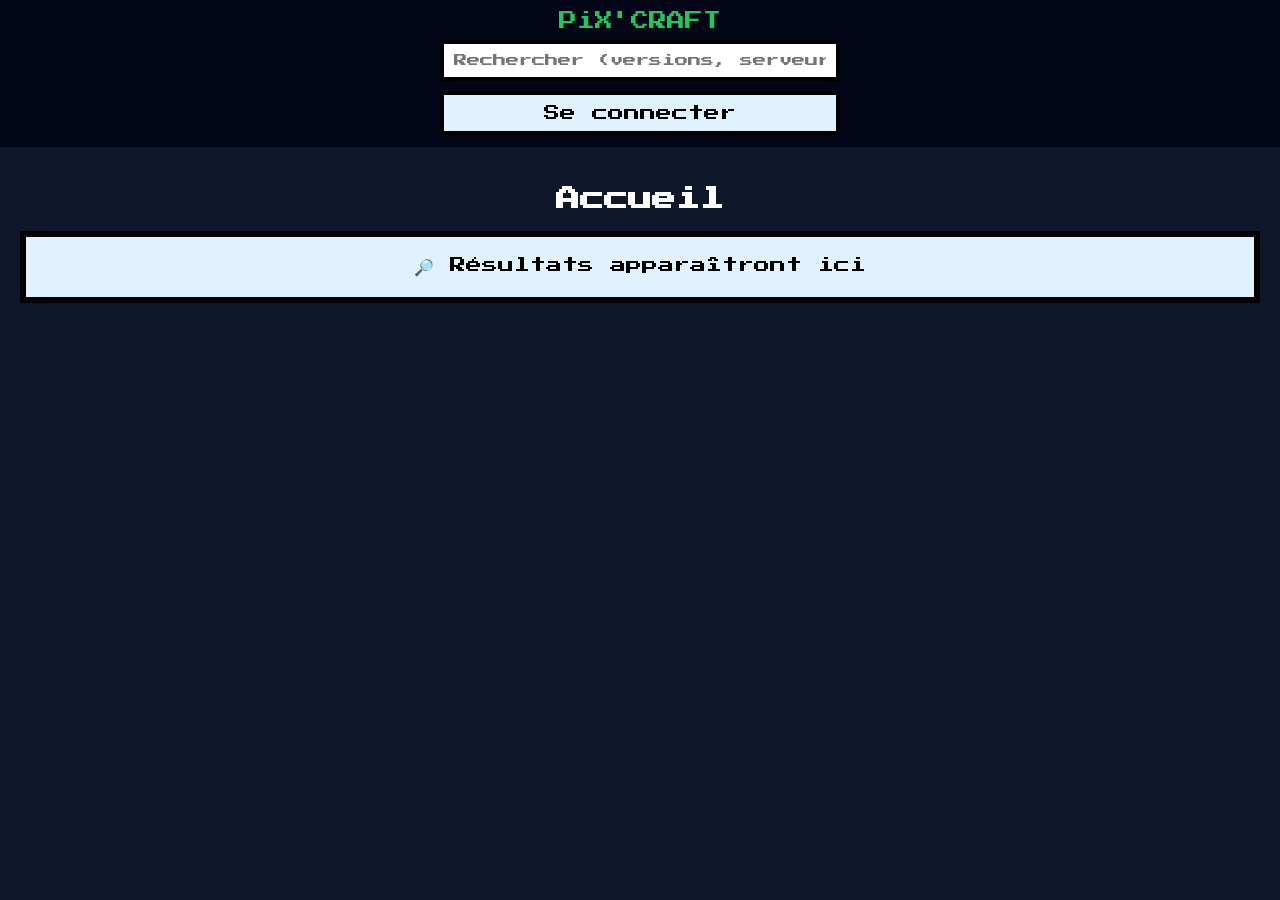
==== index.html @ f45e7926 "Update index.html" ====
<!doctype html>
<html lang="fr">
<head>
<meta charset="utf-8">
<meta name="viewport" content="width=device-width, initial-scale=1">
<title>PiX'CRAFT</title>
<link href="https://fonts.googleapis.com/css2?family=Press+Start+2P&display=swap" rel="stylesheet">
<script src="https://accounts.google.com/gsi/client" async defer></script>

<style>
:root{--bg:#0f172a;--card:#e0f2fe;--accent:#22c55e}
*{box-sizing:border-box}
body{margin:0;font-family:'Press Start 2P', monospace;background:var(--bg);color:white}

header{position:sticky;top:0;background:#020617;padding:12px;display:flex;flex-direction:column;align-items:center;gap:10px}
.logo{color:var(--accent);font-size:18px;cursor:pointer}
.search{width:100%;max-width:400px;padding:10px;border:4px solid black;font-family:inherit}

.account{background:var(--card);color:black;padding:10px;border:4px solid black;cursor:pointer;width:100%;max-width:400px;text-align:center;display:flex;align-items:center;justify-content:center;gap:8px}
.account img{width:28px;height:28px;border-radius:50%}

main{padding:20px;text-align:center}
.card{background:var(--card);color:black;padding:20px;border:6px solid black;margin-top:20px}

.menu{position:fixed;inset:0;background:#ffffff;padding:30px;display:none;flex-direction:column;gap:20px;color:black;align-items:center;justify-content:center;z-index:999}
.menu button{font-family:'Press Start 2P';padding:14px;border:4px solid black;background:#fff;cursor:pointer}
.logout{background:#ef4444;color:black !important}

.modal{position:fixed;inset:0;background:rgba(0,0,0,0.7);display:none;align-items:center;justify-content:center;z-index:1000}
.modal-box{background:white;color:black;padding:20px;border:6px solid black;text-align:center;width:90%;max-width:400px}
.modal-box input, .modal-box select{margin-top:10px;padding:10px;width:100%;border:3px solid black;font-family:inherit}
.modal-box button{margin-top:15px;padding:10px;border:4px solid black;background:#22c55e;cursor:pointer}
</style>
</head>
<body>

<header>
  <div class="logo" onclick="goHome()">PiX'CRAFT</div>
  <input class="search" id="search" placeholder="Rechercher (versions, serveurs, joueurs)..." oninput="search()">
  <div class="account" onclick="accountClick()" id="accountBtn">Se connecter</div>
</header>

<main id="home">
  <h2>Accueil</h2>
  <div class="card" id="results">
    🔎 Résultats apparaîtront ici
  </div>
</main>

<!-- MENU -->
<div class="menu" id="menu">
  <button onclick="changeLanguage()">Changer la langue</button>
  <button class="logout" onclick="logout()">Se déconnecter</button>
  <button onclick="closeMenu()">Fermer</button>
</div>

<!-- FIRST SETUP -->
<div class="modal" id="setupModal">
  <div class="modal-box">
    <div>Choisis ta langue</div>
    <select id="lang">
      <option>Français</option>
      <option>English</option>
    </select>
    <div>Ton pseudo</div>
    <input id="pseudo" placeholder="Pseudo">
    <button onclick="saveSetup()">Valider</button>
  </div>
</div>

<script>
const CLIENT_ID = "667765343545-2mcoq2s9meqraha53rboqa91qlosbtf0.apps.googleusercontent.com";
let userData = null;

const versions = ["1.20","1.19","1.18"];
const servers = ["Hypixel","Mineplex","CubeCraft"];
const users = ["Steve","Alex","Notch"];

function goHome(){document.getElementById('home').scrollIntoView({behavior:'smooth'})}

function accountClick(){
  if(!userData){
    google.accounts.id.initialize({client_id: CLIENT_ID,callback: handleCredentialResponse});
    google.accounts.id.prompt();
  } else openMenu();
}

function handleCredentialResponse(res){
  const data = parseJwt(res.credential);
  localStorage.setItem("user", JSON.stringify(data));
  userData = data;
  showUser(data);

  if(!localStorage.getItem("setup")){
    document.getElementById("setupModal").style.display="flex";
  }
}

function saveSetup(){
  const lang = document.getElementById("lang").value;
  const pseudo = document.getElementById("pseudo").value;
  localStorage.setItem("setup", JSON.stringify({lang,pseudo}));
  document.getElementById("setupModal").style.display="none";
}

function showUser(user){
  const btn=document.getElementById("accountBtn");
  btn.innerHTML="";
  const img=document.createElement("img"); img.src=user.picture;
  const name=document.createElement("span"); name.textContent=user.name;
  btn.appendChild(img); btn.appendChild(name);
}

function openMenu(){document.getElementById("menu").style.display="flex"}
function closeMenu(){document.getElementById("menu").style.display="none"}

function logout(){localStorage.clear();location.reload()}

function changeLanguage(){alert("Langue à modifier (à développer)")}

function search(){
  const q=document.getElementById("search").value.toLowerCase();
  let res="";

  res += "<b>Versions :</b><br>" + versions.filter(v=>v.includes(q)).join(", ") + "<br><br>";
  res += "<b>Serveurs :</b><br>" + servers.filter(s=>s.toLowerCase().includes(q)).join(", ") + "<br><br>";
  res += "<b>Joueurs :</b><br>" + users.filter(u=>u.toLowerCase().includes(q)).join(", ");

  document.getElementById("results").innerHTML = res;
}

function parseJwt(t){
  const b=t.split('.')[1].replace(/-/g,'+').replace(/_/g,'/');
  return JSON.parse(decodeURIComponent(atob(b).split('').map(c=>'%' + ('00'+c.charCodeAt(0).toString(16)).slice(-2)).join('')));
}

window.onload=()=>{
  const saved=localStorage.getItem("user");
  if(saved){userData=JSON.parse(saved);showUser(userData)}
}
</script>

</body>
</html>
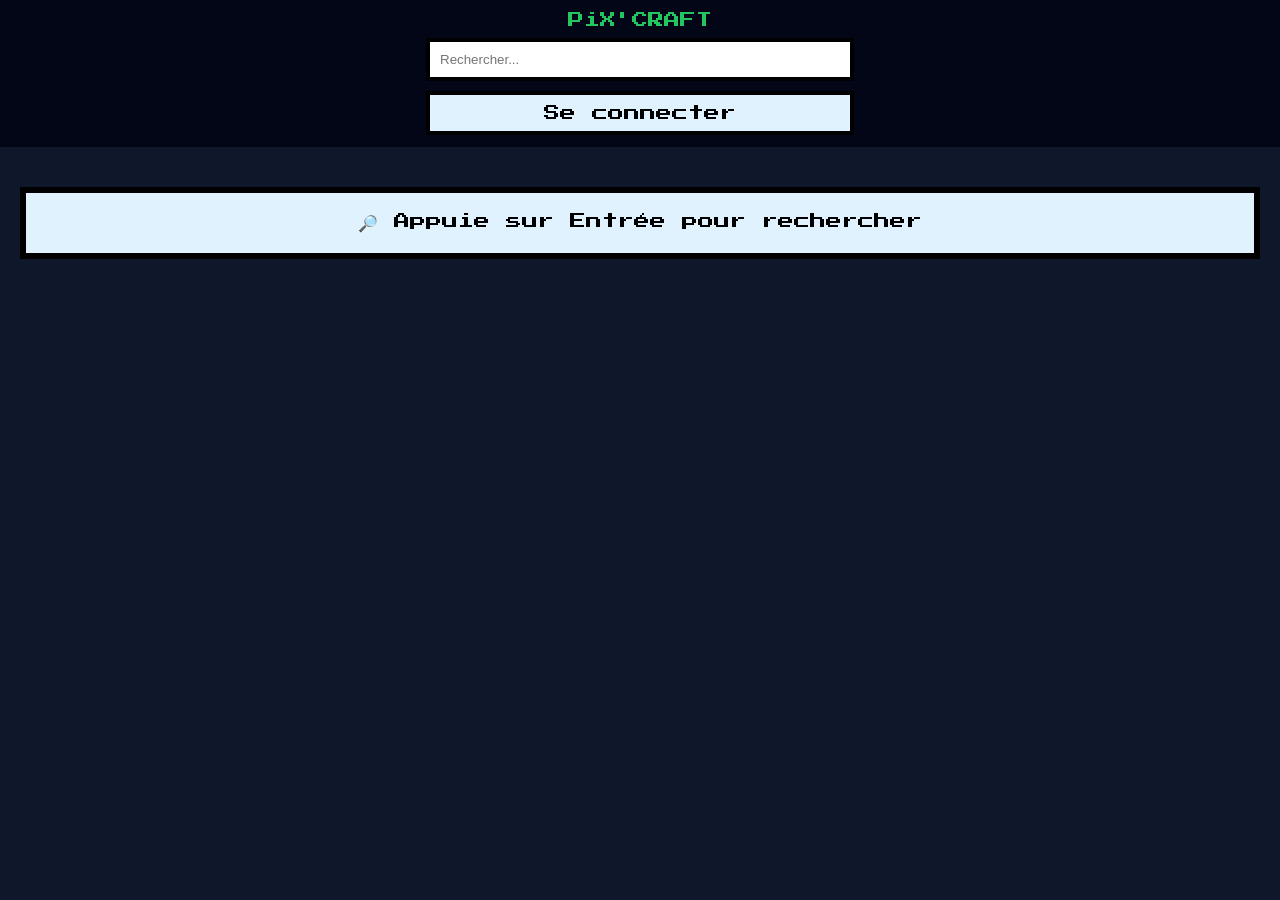
==== commit bf3edd58: "Update index.html" ====
--- a/index.html
+++ b/index.html
@@ -8,125 +8,75 @@
 <script src="https://accounts.google.com/gsi/client" async defer></script>
 
 <style>
-:root{--bg:#0f172a;--card:#e0f2fe;--accent:#22c55e}
-*{box-sizing:border-box}
-body{margin:0;font-family:'Press Start 2P', monospace;background:var(--bg);color:white}
-
-header{position:sticky;top:0;background:#020617;padding:12px;display:flex;flex-direction:column;align-items:center;gap:10px}
-.logo{color:var(--accent);font-size:18px;cursor:pointer}
-.search{width:100%;max-width:400px;padding:10px;border:4px solid black;font-family:inherit}
-
-.account{background:var(--card);color:black;padding:10px;border:4px solid black;cursor:pointer;width:100%;max-width:400px;text-align:center;display:flex;align-items:center;justify-content:center;gap:8px}
-.account img{width:28px;height:28px;border-radius:50%}
-
+body{margin:0;font-family:'Press Start 2P', monospace;background:#0f172a;color:white}
+header{background:#020617;padding:12px;display:flex;flex-direction:column;align-items:center;gap:10px}
+.logo{color:#22c55e;cursor:pointer}
+.search{width:100%;max-width:400px;padding:10px;border:4px solid black}
+.account{background:#e0f2fe;color:black;padding:10px;border:4px solid black;cursor:pointer;width:100%;max-width:400px;text-align:center}
 main{padding:20px;text-align:center}
-.card{background:var(--card);color:black;padding:20px;border:6px solid black;margin-top:20px}
-
-.menu{position:fixed;inset:0;background:#ffffff;padding:30px;display:none;flex-direction:column;gap:20px;color:black;align-items:center;justify-content:center;z-index:999}
-.menu button{font-family:'Press Start 2P';padding:14px;border:4px solid black;background:#fff;cursor:pointer}
-.logout{background:#ef4444;color:black !important}
-
-.modal{position:fixed;inset:0;background:rgba(0,0,0,0.7);display:none;align-items:center;justify-content:center;z-index:1000}
-.modal-box{background:white;color:black;padding:20px;border:6px solid black;text-align:center;width:90%;max-width:400px}
-.modal-box input, .modal-box select{margin-top:10px;padding:10px;width:100%;border:3px solid black;font-family:inherit}
-.modal-box button{margin-top:15px;padding:10px;border:4px solid black;background:#22c55e;cursor:pointer}
+.card{background:#e0f2fe;color:black;padding:20px;border:6px solid black;margin-top:20px}
+.menu{position:fixed;inset:0;background:white;color:black;display:none;flex-direction:column;justify-content:center;align-items:center;gap:20px}
+.logout{background:#ef4444;color:black;border:4px solid black;padding:12px}
+.modal{position:fixed;inset:0;background:rgba(0,0,0,0.7);display:none;align-items:center;justify-content:center}
+.modal-box{background:white;color:black;padding:20px;border:6px solid black;text-align:center}
 </style>
 </head>
 <body>
 
 <header>
-  <div class="logo" onclick="goHome()">PiX'CRAFT</div>
-  <input class="search" id="search" placeholder="Rechercher (versions, serveurs, joueurs)..." oninput="search()">
-  <div class="account" onclick="accountClick()" id="accountBtn">Se connecter</div>
+<div class="logo">PiX'CRAFT</div>
+<input class="search" id="search" placeholder="Rechercher..." onkeydown="if(event.key==='Enter'){search()}">
+<div class="account" onclick="login()" id="accountBtn">Se connecter</div>
 </header>
 
-<main id="home">
-  <h2>Accueil</h2>
-  <div class="card" id="results">
-    🔎 Résultats apparaîtront ici
-  </div>
+<main>
+<div class="card" id="results">🔎 Appuie sur Entrée pour rechercher</div>
 </main>
 
-<!-- MENU -->
 <div class="menu" id="menu">
-  <button onclick="changeLanguage()">Changer la langue</button>
-  <button class="logout" onclick="logout()">Se déconnecter</button>
-  <button onclick="closeMenu()">Fermer</button>
+<button>Changer la langue</button>
+<button class="logout" onclick="logout()">Se déconnecter</button>
+<button onclick="closeMenu()">Fermer</button>
 </div>
 
-<!-- FIRST SETUP -->
 <div class="modal" id="setupModal">
-  <div class="modal-box">
-    <div>Choisis ta langue</div>
-    <select id="lang">
-      <option>Français</option>
-      <option>English</option>
-    </select>
-    <div>Ton pseudo</div>
-    <input id="pseudo" placeholder="Pseudo">
-    <button onclick="saveSetup()">Valider</button>
-  </div>
+<div class="modal-box">
+<div>Choisis ta langue</div>
+<select id="lang"><option>Français</option><option>English</option></select>
+<div>Ton pseudo</div>
+<input id="pseudo">
+<button onclick="saveSetup()">Valider</button>
+</div>
 </div>
 
 <script>
-const CLIENT_ID = "667765343545-2mcoq2s9meqraha53rboqa91qlosbtf0.apps.googleusercontent.com";
-let userData = null;
+const CLIENT_ID="667765343545-2mcoq2s9meqraha53rboqa91qlosbtf0.apps.googleusercontent.com";
+let user=null;
 
-const versions = ["1.20","1.19","1.18"];
-const servers = ["Hypixel","Mineplex","CubeCraft"];
-const users = ["Steve","Alex","Notch"];
-
-function goHome(){document.getElementById('home').scrollIntoView({behavior:'smooth'})}
-
-function accountClick(){
-  if(!userData){
-    google.accounts.id.initialize({client_id: CLIENT_ID,callback: handleCredentialResponse});
-    google.accounts.id.prompt();
-  } else openMenu();
+function login(){
+  google.accounts.id.initialize({client_id:CLIENT_ID,callback:handle});
+  google.accounts.id.prompt();
 }
 
-function handleCredentialResponse(res){
-  const data = parseJwt(res.credential);
-  localStorage.setItem("user", JSON.stringify(data));
-  userData = data;
-  showUser(data);
-
-  if(!localStorage.getItem("setup")){
-    document.getElementById("setupModal").style.display="flex";
+function handle(res){
+  user=parseJwt(res.credential);
+  localStorage.setItem('user',JSON.stringify(user));
+  document.getElementById('accountBtn').innerText=user.name;
+  if(!localStorage.getItem('setup')){
+    document.getElementById('setupModal').style.display='flex';
   }
 }
 
 function saveSetup(){
-  const lang = document.getElementById("lang").value;
-  const pseudo = document.getElementById("pseudo").value;
-  localStorage.setItem("setup", JSON.stringify({lang,pseudo}));
-  document.getElementById("setupModal").style.display="none";
+  localStorage.setItem('setup','ok');
+  document.getElementById('setupModal').style.display='none';
 }
 
-function showUser(user){
-  const btn=document.getElementById("accountBtn");
-  btn.innerHTML="";
-  const img=document.createElement("img"); img.src=user.picture;
-  const name=document.createElement("span"); name.textContent=user.name;
-  btn.appendChild(img); btn.appendChild(name);
-}
-
-function openMenu(){document.getElementById("menu").style.display="flex"}
-function closeMenu(){document.getElementById("menu").style.display="none"}
-
 function logout(){localStorage.clear();location.reload()}
-
-function changeLanguage(){alert("Langue à modifier (à développer)")}
+function closeMenu(){document.getElementById('menu').style.display='none'}
 
 function search(){
-  const q=document.getElementById("search").value.toLowerCase();
-  let res="";
-
-  res += "<b>Versions :</b><br>" + versions.filter(v=>v.includes(q)).join(", ") + "<br><br>";
-  res += "<b>Serveurs :</b><br>" + servers.filter(s=>s.toLowerCase().includes(q)).join(", ") + "<br><br>";
-  res += "<b>Joueurs :</b><br>" + users.filter(u=>u.toLowerCase().includes(q)).join(", ");
-
-  document.getElementById("results").innerHTML = res;
+  document.getElementById('results').innerHTML="❌ Aucun résultat trouvé";
 }
 
 function parseJwt(t){
@@ -135,8 +85,8 @@
 }
 
 window.onload=()=>{
-  const saved=localStorage.getItem("user");
-  if(saved){userData=JSON.parse(saved);showUser(userData)}
+  const u=localStorage.getItem('user');
+  if(u){user=JSON.parse(u);document.getElementById('accountBtn').innerText=user.name}
 }
 </script>
 
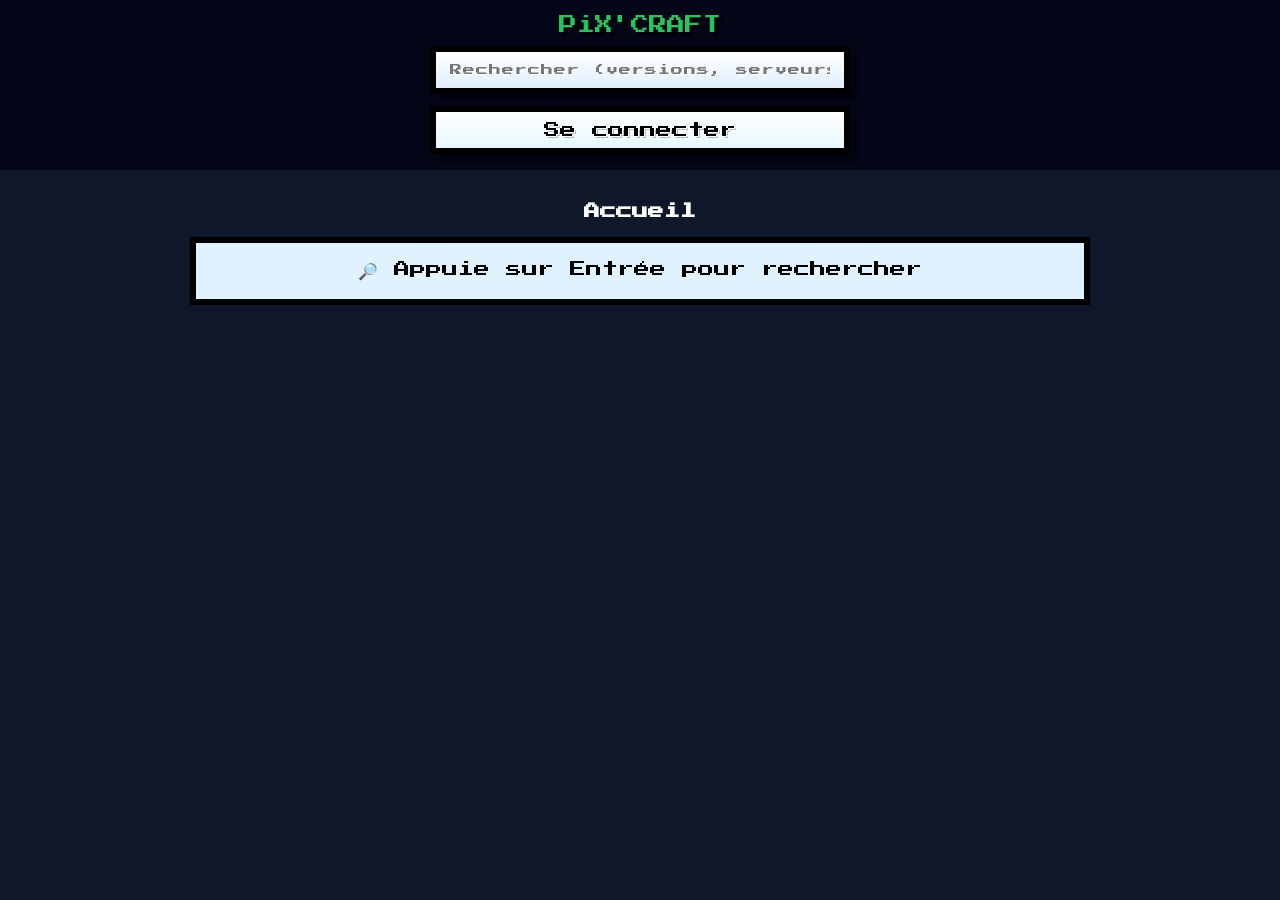
==== commit 9f4210fd: "Update index.html" ====
--- a/index.html
+++ b/index.html
@@ -1,94 +1,395 @@
 <!doctype html>
 <html lang="fr">
 <head>
-<meta charset="utf-8">
-<meta name="viewport" content="width=device-width, initial-scale=1">
+<meta charset="utf-8" />
+<meta name="viewport" content="width=device-width,initial-scale=1" />
 <title>PiX'CRAFT</title>
 <link href="https://fonts.googleapis.com/css2?family=Press+Start+2P&display=swap" rel="stylesheet">
 <script src="https://accounts.google.com/gsi/client" async defer></script>
 
 <style>
-body{margin:0;font-family:'Press Start 2P', monospace;background:#0f172a;color:white}
-header{background:#020617;padding:12px;display:flex;flex-direction:column;align-items:center;gap:10px}
-.logo{color:#22c55e;cursor:pointer}
-.search{width:100%;max-width:400px;padding:10px;border:4px solid black}
-.account{background:#e0f2fe;color:black;padding:10px;border:4px solid black;cursor:pointer;width:100%;max-width:400px;text-align:center}
+:root{
+  --bg: #0f172a;
+  --accent: #22c55e;
+  --card: #e0f2fe;
+  --pixel-border: 6px;
+}
+*{box-sizing:border-box}
+body{
+  margin:0;
+  font-family: 'Press Start 2P', monospace;
+  background: var(--bg);
+  color: white;
+  -webkit-font-smoothing: none;
+  -moz-osx-font-smoothing: grayscale;
+}
+
+/* header */
+header{
+  background:#020617;
+  padding:16px;
+  display:flex;
+  flex-direction:column;
+  align-items:center;
+  gap:12px;
+  position:sticky;
+  top:0;
+  z-index:50;
+}
+
+/* pixel logo */
+.logo{
+  font-family: 'Press Start 2P', monospace;
+  font-size:18px;
+  color:var(--accent);
+  cursor:pointer;
+  user-select:none;
+  /* chunky pixel shadow */
+  text-shadow:
+    2px 2px 0 #000,
+    4px 4px 0 rgba(0,0,0,0.55);
+}
+
+/* search (pixel style) */
+.search{
+  width:100%;
+  max-width:420px;
+  padding:12px 14px;
+  border: var(--pixel-border) solid #000;
+  background: linear-gradient(180deg,#ffffff 0%, #dfefff 100%);
+  outline:none;
+  font-family:'Press Start 2P', monospace;
+  font-size:12px;
+  color:#000;
+  letter-spacing:1px;
+  text-shadow: 1px 1px 0 #fff; /* subtle */
+  box-shadow: 8px 8px 0 rgba(0,0,0,0.35);
+}
+
+/* account button (pixel) */
+.account{
+  width:100%;
+  max-width:420px;
+  display:flex;
+  align-items:center;
+  justify-content:center;
+  gap:10px;
+  padding:10px 12px;
+  border: var(--pixel-border) solid #000;
+  background: linear-gradient(180deg,#fff 0%, #e6f7ff 100%);
+  color:#000;
+  cursor:pointer;
+  box-shadow: 8px 8px 0 rgba(0,0,0,0.35);
+  user-select:none;
+  text-shadow:
+    1px 1px 0 #fff,
+    2px 2px 0 rgba(0,0,0,0.25);
+}
+.account img{width:26px;height:26px;image-rendering:pixelated;border:3px solid #000;border-radius:4px}
+
+/* main */
 main{padding:20px;text-align:center}
-.card{background:#e0f2fe;color:black;padding:20px;border:6px solid black;margin-top:20px}
-.menu{position:fixed;inset:0;background:white;color:black;display:none;flex-direction:column;justify-content:center;align-items:center;gap:20px}
-.logout{background:#ef4444;color:black;border:4px solid black;padding:12px}
-.modal{position:fixed;inset:0;background:rgba(0,0,0,0.7);display:none;align-items:center;justify-content:center}
-.modal-box{background:white;color:black;padding:20px;border:6px solid black;text-align:center}
+.card{background:var(--card);color:black;padding:20px;border:6px solid #000;margin-top:20px}
+
+/* full screen menu */
+.menu{
+  position:fixed;
+  inset:0;
+  background: linear-gradient(180deg,#e6f7ff 0%, #ffffff 100%);
+  display:none;
+  flex-direction:column;
+  align-items:center;
+  justify-content:center;
+  gap:18px;
+  z-index:1000;
+  border-top:6px solid #000;
+}
+.menu .title{font-size:14px;color:#000;margin-bottom:6px}
+.menu button{
+  font-family:'Press Start 2P';
+  padding:14px 20px;
+  border:4px solid #000;
+  background:#fff;
+  cursor:pointer;
+}
+.logout{
+  background:#ef4444;
+  color:black; /* texte noir demandé */
+  border:4px solid #000;
+}
+
+/* login modal (fallback) */
+.modal{
+  position:fixed;
+  inset:0;
+  display:none;
+  align-items:center;
+  justify-content:center;
+  background:rgba(0,0,0,0.7);
+  z-index:1100;
+}
+.modal-box{
+  width:92%;
+  max-width:440px;
+  background:#eaf6ff;
+  border:6px solid #000;
+  padding:18px;
+  text-align:center;
+  color:black;
+}
+.modal-box .hint{font-size:12px;margin-top:10px}
+.modal-box .close{
+  margin-top:12px;padding:10px;border:4px solid #000;background:#fff;cursor:pointer;
+}
+
+/* results */
+#results{background:var(--card);color:black;padding:18px;border:6px solid #000;max-width:900px;margin:18px auto}
+
+/* small screens */
+@media (max-width:420px){
+  .search{max-width:320px}
+  .account{max-width:320px}
+  .account img{width:22px;height:22px}
+}
 </style>
 </head>
 <body>
 
 <header>
-<div class="logo">PiX'CRAFT</div>
-<input class="search" id="search" placeholder="Rechercher..." onkeydown="if(event.key==='Enter'){search()}">
-<div class="account" onclick="login()" id="accountBtn">Se connecter</div>
+  <div class="logo" onclick="goHome()">PiX'CRAFT</div>
+
+  <input id="search" class="search" placeholder="Rechercher (versions, serveurs, joueurs)..."
+         onkeydown="if(event.key==='Enter'){search();}" />
+
+  <div id="accountBtn" class="account" onclick="accountClick()">Se connecter</div>
 </header>
 
 <main>
-<div class="card" id="results">🔎 Appuie sur Entrée pour rechercher</div>
+  <h2 style="font-size:16px">Accueil</h2>
+  <div id="results" class="card">🔎 Appuie sur Entrée pour rechercher</div>
 </main>
 
-<div class="menu" id="menu">
-<button>Changer la langue</button>
-<button class="logout" onclick="logout()">Se déconnecter</button>
-<button onclick="closeMenu()">Fermer</button>
+<!-- Menu plein écran -->
+<div id="menu" class="menu" role="dialog" aria-modal="true" aria-hidden="true">
+  <div class="title" id="menuUser"></div>
+  <button onclick="changeLanguage()">Changer la langue</button>
+  <button class="logout" onclick="logout()">Se déconnecter</button>
+  <button onclick="closeMenu()">Fermer</button>
 </div>
 
-<div class="modal" id="setupModal">
-<div class="modal-box">
-<div>Choisis ta langue</div>
-<select id="lang"><option>Français</option><option>English</option></select>
-<div>Ton pseudo</div>
-<input id="pseudo">
-<button onclick="saveSetup()">Valider</button>
+<!-- Modal fallback pour afficher le bouton Google si prompt échoue -->
+<div id="loginModal" class="modal" aria-hidden="true">
+  <div class="modal-box" role="document">
+    <div style="font-size:13px">Se connecter avec Google</div>
+    <div id="googleBtn" style="margin-top:12px"></div>
+    <div class="hint">Si le bouton n'apparaît pas, vérifie la console ou ton origin.</div>
+    <button class="close" onclick="closeLoginModal()">Fermer</button>
+  </div>
 </div>
-</div>
 
 <script>
-const CLIENT_ID="667765343545-2mcoq2s9meqraha53rboqa91qlosbtf0.apps.googleusercontent.com";
-let user=null;
-
-function login(){
-  google.accounts.id.initialize({client_id:CLIENT_ID,callback:handle});
-  google.accounts.id.prompt();
-}
-
-function handle(res){
-  user=parseJwt(res.credential);
-  localStorage.setItem('user',JSON.stringify(user));
-  document.getElementById('accountBtn').innerText=user.name;
-  if(!localStorage.getItem('setup')){
-    document.getElementById('setupModal').style.display='flex';
-  }
-}
-
-function saveSetup(){
-  localStorage.setItem('setup','ok');
-  document.getElementById('setupModal').style.display='none';
-}
-
-function logout(){localStorage.clear();location.reload()}
-function closeMenu(){document.getElementById('menu').style.display='none'}
-
+/* ---- CONFIG ---- */
+const CLIENT_ID = "667765343545-2mcoq2s9meqraha53rboqa91qlosbtf0.apps.googleusercontent.com"; // remplace si besoin
+
+/* ---- données de recherche (placeholder) ---- */
+const versions = ["1.20","1.19","1.18"];
+const servers  = ["Hypixel","Mineplex","CubeCraft"];
+const players  = ["Steve","Alex","Notch"];
+
+/* ---- état ---- */
+let currentUser = null;
+let googleRendered = false;
+
+/* ---- utilitaires UI ---- */
+function goHome(){ document.querySelector('main').scrollIntoView({behavior:'smooth'}) }
+
+function openMenu(){
+  document.getElementById('menuUser').textContent = currentUser ? (currentUser.name || 'Utilisateur') : '';
+  const m = document.getElementById('menu');
+  m.style.display = 'flex';
+  m.setAttribute('aria-hidden','false');
+}
+function closeMenu(){
+  const m = document.getElementById('menu');
+  m.style.display = 'none';
+  m.setAttribute('aria-hidden','true');
+}
+
+/* ---- login modal ---- */
+function openLoginModal(){
+  document.getElementById('loginModal').style.display = 'flex';
+  document.getElementById('loginModal').setAttribute('aria-hidden','false');
+  // try render button if lib ready
+  tryRenderButton();
+}
+function closeLoginModal(){
+  document.getElementById('loginModal').style.display = 'none';
+  document.getElementById('loginModal').setAttribute('aria-hidden','true');
+}
+
+function tryRenderButton(){
+  const target = document.getElementById('googleBtn');
+  if(!window.google) return;
+  if(googleRendered) return;
+  try{
+    google.accounts.id.renderButton(target, { theme: 'outline', size: 'large', text: 'signin_with' });
+    googleRendered = true;
+  }catch(e){
+    console.error('renderButton failed', e);
+  }
+}
+
+/* ---- Google Identity init + fallback behaviour ---- */
+function initGoogle(){
+  if(!(window.google && google.accounts && google.accounts.id)) return false;
+  try{
+    google.accounts.id.initialize({
+      client_id: CLIENT_ID,
+      callback: handleCredentialResponse,
+      ux_mode: 'popup'
+    });
+    return true;
+  }catch(e){
+    console.error('GSI initialize failed', e);
+    return false;
+  }
+}
+
+/* When user clicks the account button */
+function accountClick(){
+  // if already logged -> open menu
+  if(currentUser){
+    openMenu();
+    return;
+  }
+
+  // ensure library initialized
+  const ready = initGoogle();
+
+  if(ready){
+    // try prompt (One-Tap); callback receives a notification
+    google.accounts.id.prompt((notification) => {
+      // if prompt is not displayed (suppressed) or skipped -> show modal fallback
+      if(notification.isNotDisplayed() || notification.isSkippedMoment()){
+        openLoginModal();
+      }
+      // if prompt displayed, sign-in may happen via handleCredentialResponse
+    });
+    // Also attempt to render button but keep it inside modal only (do not show unless fallback)
+    // We will render lazily if modal opens
+  } else {
+    // library not ready -> show modal with button fallback which will try to render when lib loads
+    openLoginModal();
+  }
+}
+
+function handleCredentialResponse(response){
+  try{
+    const payload = parseJwt(response.credential);
+    currentUser = payload;
+    // save minimal info
+    localStorage.setItem('user', JSON.stringify({name: payload.name, picture: payload.picture, sub: payload.sub}));
+    // update UI
+    showUser(payload);
+    closeLoginModal();
+    openMenu();
+  }catch(e){
+    console.error('credential handling failed', e);
+  }
+}
+
+/* show logged user in account button */
+function showUser(user){
+  const btn = document.getElementById('accountBtn');
+  btn.innerHTML = '';
+  if(user.picture){
+    const img = document.createElement('img');
+    img.src = user.picture;
+    img.alt = 'avatar';
+    img.style.imageRendering = 'pixelated';
+    btn.appendChild(img);
+  }
+  const span = document.createElement('span');
+  span.textContent = user.name || 'Utilisateur';
+  btn.appendChild(span);
+  // clicking opens menu
+  btn.onclick = openMenu;
+}
+
+/* logout */
+function logout(){
+  localStorage.removeItem('user');
+  currentUser = null;
+  // reset account button
+  const btn = document.getElementById('accountBtn');
+  btn.innerText = 'Se connecter';
+  btn.onclick = accountClick;
+  closeMenu();
+}
+
+/* ---- Search (Enter only) ---- */
 function search(){
-  document.getElementById('results').innerHTML="❌ Aucun résultat trouvé";
-}
-
-function parseJwt(t){
-  const b=t.split('.')[1].replace(/-/g,'+').replace(/_/g,'/');
-  return JSON.parse(decodeURIComponent(atob(b).split('').map(c=>'%' + ('00'+c.charCodeAt(0).toString(16)).slice(-2)).join('')));
-}
-
-window.onload=()=>{
-  const u=localStorage.getItem('user');
-  if(u){user=JSON.parse(u);document.getElementById('accountBtn').innerText=user.name}
-}
+  const q = (document.getElementById('search').value || '').trim().toLowerCase();
+  const out = document.getElementById('results');
+
+  // require Enter (already handled by onkeydown). If empty, say Aucun résultat
+  if(!q){
+    out.innerHTML = '❌ Aucun résultat trouvé';
+    return;
+  }
+
+  // filter each list
+  const v = versions.filter(x => x.toLowerCase().includes(q));
+  const s = servers.filter(x => x.toLowerCase().includes(q));
+  const p = players.filter(x => x.toLowerCase().includes(q));
+
+  if(v.length===0 && s.length===0 && p.length===0){
+    out.innerHTML = '❌ Aucun résultat trouvé';
+    return;
+  }
+
+  let html = '<strong>Versions :</strong><br>' + (v.length? v.join(', ') : '—') + '<br><br>';
+  html += '<strong>Serveurs :</strong><br>' + (s.length? s.join(', ') : '—') + '<br><br>';
+  html += '<strong>Joueurs :</strong><br>' + (p.length? p.join(', ') : '—');
+  out.innerHTML = html;
+}
+
+/* ---- tiny jwt parser ---- */
+function parseJwt(token){
+  const base64Url = token.split('.')[1];
+  const base64 = base64Url.replace(/-/g, '+').replace(/_/g, '/');
+  const jsonPayload = decodeURIComponent(atob(base64).split('').map(function(c){
+    return '%' + ('00' + c.charCodeAt(0).toString(16)).slice(-2);
+  }).join(''));
+  return JSON.parse(jsonPayload);
+}
+
+/* ---- on load ---- */
+window.addEventListener('load', ()=>{
+  // restore user if present
+  const saved = localStorage.getItem('user');
+  if(saved){
+    try{
+      const u = JSON.parse(saved);
+      currentUser = u;
+      showUser(u);
+    }catch(e){ console.warn('saved user parse failed', e); }
+  }
+
+  // try initialize google lib when it loads (the lib is async)
+  const t = setInterval(()=>{
+    if(window.google && google.accounts && google.accounts.id){
+      clearInterval(t);
+      initGoogle();
+      // if modal open, render button inside it
+      if(document.getElementById('loginModal').style.display === 'flex'){
+        tryRenderButton();
+      }
+    }
+  },200);
+  // stop trying after 10s
+  setTimeout(()=>clearInterval(t),10000);
+});
 </script>
-
 </body>
 </html>
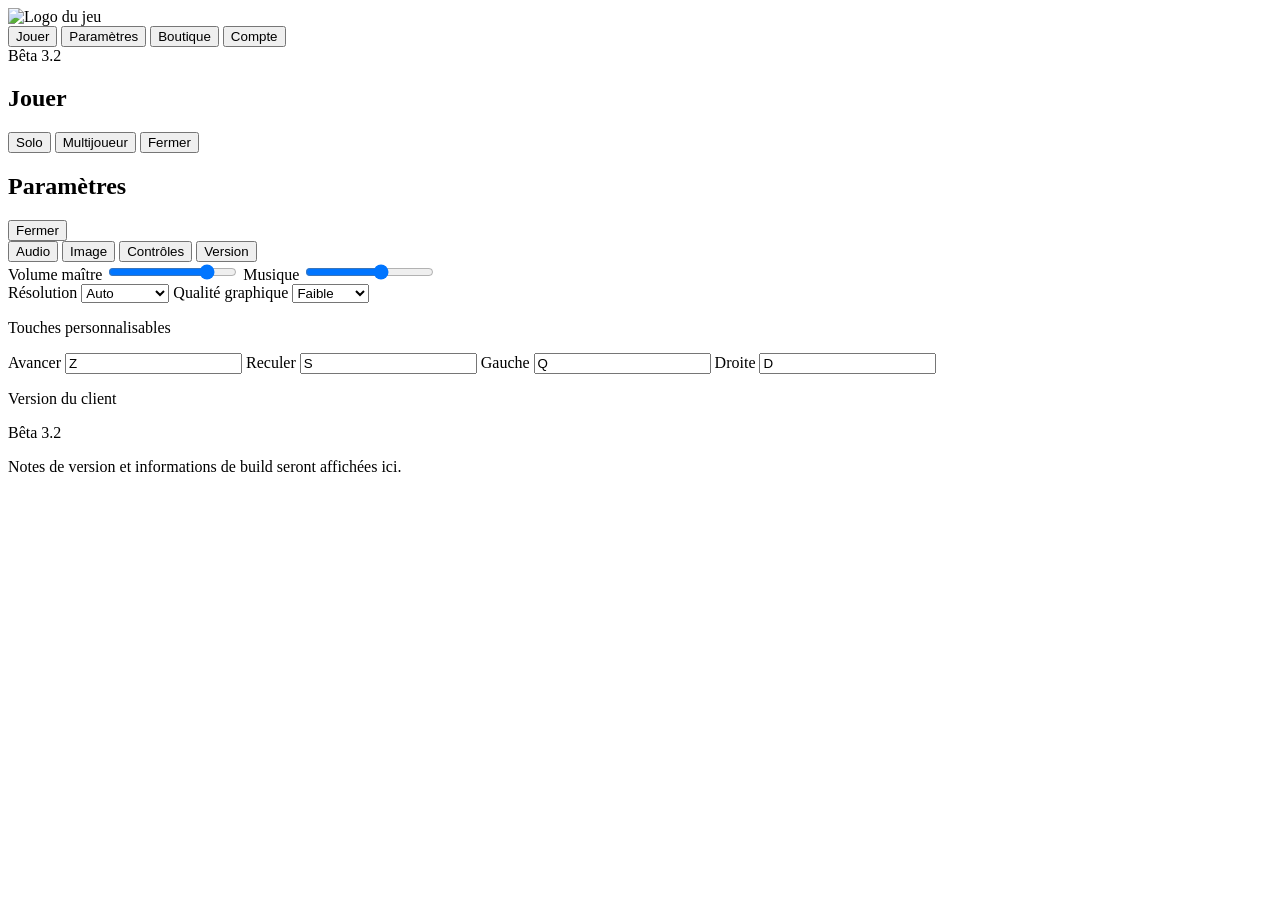
==== commit 016d291a: "Update index.html" ====
--- a/index.html
+++ b/index.html
@@ -1,395 +1,86 @@
 <!doctype html>
 <html lang="fr">
 <head>
-<meta charset="utf-8" />
-<meta name="viewport" content="width=device-width,initial-scale=1" />
-<title>PiX'CRAFT</title>
-<link href="https://fonts.googleapis.com/css2?family=Press+Start+2P&display=swap" rel="stylesheet">
-<script src="https://accounts.google.com/gsi/client" async defer></script>
-
-<style>
-:root{
-  --bg: #0f172a;
-  --accent: #22c55e;
-  --card: #e0f2fe;
-  --pixel-border: 6px;
-}
-*{box-sizing:border-box}
-body{
-  margin:0;
-  font-family: 'Press Start 2P', monospace;
-  background: var(--bg);
-  color: white;
-  -webkit-font-smoothing: none;
-  -moz-osx-font-smoothing: grayscale;
-}
-
-/* header */
-header{
-  background:#020617;
-  padding:16px;
-  display:flex;
-  flex-direction:column;
-  align-items:center;
-  gap:12px;
-  position:sticky;
-  top:0;
-  z-index:50;
-}
-
-/* pixel logo */
-.logo{
-  font-family: 'Press Start 2P', monospace;
-  font-size:18px;
-  color:var(--accent);
-  cursor:pointer;
-  user-select:none;
-  /* chunky pixel shadow */
-  text-shadow:
-    2px 2px 0 #000,
-    4px 4px 0 rgba(0,0,0,0.55);
-}
-
-/* search (pixel style) */
-.search{
-  width:100%;
-  max-width:420px;
-  padding:12px 14px;
-  border: var(--pixel-border) solid #000;
-  background: linear-gradient(180deg,#ffffff 0%, #dfefff 100%);
-  outline:none;
-  font-family:'Press Start 2P', monospace;
-  font-size:12px;
-  color:#000;
-  letter-spacing:1px;
-  text-shadow: 1px 1px 0 #fff; /* subtle */
-  box-shadow: 8px 8px 0 rgba(0,0,0,0.35);
-}
-
-/* account button (pixel) */
-.account{
-  width:100%;
-  max-width:420px;
-  display:flex;
-  align-items:center;
-  justify-content:center;
-  gap:10px;
-  padding:10px 12px;
-  border: var(--pixel-border) solid #000;
-  background: linear-gradient(180deg,#fff 0%, #e6f7ff 100%);
-  color:#000;
-  cursor:pointer;
-  box-shadow: 8px 8px 0 rgba(0,0,0,0.35);
-  user-select:none;
-  text-shadow:
-    1px 1px 0 #fff,
-    2px 2px 0 rgba(0,0,0,0.25);
-}
-.account img{width:26px;height:26px;image-rendering:pixelated;border:3px solid #000;border-radius:4px}
-
-/* main */
-main{padding:20px;text-align:center}
-.card{background:var(--card);color:black;padding:20px;border:6px solid #000;margin-top:20px}
-
-/* full screen menu */
-.menu{
-  position:fixed;
-  inset:0;
-  background: linear-gradient(180deg,#e6f7ff 0%, #ffffff 100%);
-  display:none;
-  flex-direction:column;
-  align-items:center;
-  justify-content:center;
-  gap:18px;
-  z-index:1000;
-  border-top:6px solid #000;
-}
-.menu .title{font-size:14px;color:#000;margin-bottom:6px}
-.menu button{
-  font-family:'Press Start 2P';
-  padding:14px 20px;
-  border:4px solid #000;
-  background:#fff;
-  cursor:pointer;
-}
-.logout{
-  background:#ef4444;
-  color:black; /* texte noir demandé */
-  border:4px solid #000;
-}
-
-/* login modal (fallback) */
-.modal{
-  position:fixed;
-  inset:0;
-  display:none;
-  align-items:center;
-  justify-content:center;
-  background:rgba(0,0,0,0.7);
-  z-index:1100;
-}
-.modal-box{
-  width:92%;
-  max-width:440px;
-  background:#eaf6ff;
-  border:6px solid #000;
-  padding:18px;
-  text-align:center;
-  color:black;
-}
-.modal-box .hint{font-size:12px;margin-top:10px}
-.modal-box .close{
-  margin-top:12px;padding:10px;border:4px solid #000;background:#fff;cursor:pointer;
-}
-
-/* results */
-#results{background:var(--card);color:black;padding:18px;border:6px solid #000;max-width:900px;margin:18px auto}
-
-/* small screens */
-@media (max-width:420px){
-  .search{max-width:320px}
-  .account{max-width:320px}
-  .account img{width:22px;height:22px}
-}
-</style>
+  <meta charset="utf-8" />
+  <meta name="viewport" content="width=device-width,initial-scale=1" />
+  <title>BlockCraft Prototype</title>
+  <link rel="icon" href="/img/favicon.ico" />
+  <link rel="stylesheet" href="styles.css" />
 </head>
 <body>
+  <div id="start-screen" class="start-screen">
+    <header class="header">
+      <img src="/img/logo.png" alt="Logo du jeu" class="logo" />
+    </header>
 
-<header>
-  <div class="logo" onclick="goHome()">PiX'CRAFT</div>
+    <main class="main">
+      <div class="menu">
+        <button id="play-btn" class="btn primary">Jouer</button>
+        <button id="settings-btn" class="btn">Paramètres</button>
+        <button id="shop-btn" class="btn">Boutique</button>
+        <button id="account-btn" class="btn">Compte</button>
+      </div>
+      <div class="version">Bêta 3.2</div>
+    </main>
 
-  <input id="search" class="search" placeholder="Rechercher (versions, serveurs, joueurs)..."
-         onkeydown="if(event.key==='Enter'){search();}" />
+    <div id="tips" class="tips" aria-live="polite"></div>
+  </div>
 
-  <div id="accountBtn" class="account" onclick="accountClick()">Se connecter</div>
-</header>
+  <!-- Play popup (hidden by default) -->
+  <div id="play-popup" class="popup-overlay" aria-hidden="true">
+    <div class="popup play-popup" role="dialog" aria-modal="true" aria-label="Choix de jeu">
+      <h2>Jouer</h2>
+      <div class="popup-actions">
+        <button id="solo-btn" class="btn">Solo</button>
+        <button id="multi-btn" class="btn">Multijoueur</button>
+        <button id="close-play-btn" class="btn">Fermer</button>
+      </div>
+    </div>
+  </div>
 
-<main>
-  <h2 style="font-size:16px">Accueil</h2>
-  <div id="results" class="card">🔎 Appuie sur Entrée pour rechercher</div>
-</main>
+  <!-- Settings full screen popup -->
+  <div id="settings-popup" class="settings-overlay" aria-hidden="true">
+    <div class="settings-panel" role="dialog" aria-modal="true" aria-label="Paramètres">
+      <header class="settings-header">
+        <h2>Paramètres</h2>
+        <button id="close-settings" class="btn small">Fermer</button>
+      </header>
 
-<!-- Menu plein écran -->
-<div id="menu" class="menu" role="dialog" aria-modal="true" aria-hidden="true">
-  <div class="title" id="menuUser"></div>
-  <button onclick="changeLanguage()">Changer la langue</button>
-  <button class="logout" onclick="logout()">Se déconnecter</button>
-  <button onclick="closeMenu()">Fermer</button>
-</div>
+      <nav class="settings-tabs" role="tablist">
+        <button class="tab active" data-tab="audio">Audio</button>
+        <button class="tab" data-tab="video">Image</button>
+        <button class="tab" data-tab="controls">Contrôles</button>
+        <button class="tab" data-tab="version">Version</button>
+      </nav>
 
-<!-- Modal fallback pour afficher le bouton Google si prompt échoue -->
-<div id="loginModal" class="modal" aria-hidden="true">
-  <div class="modal-box" role="document">
-    <div style="font-size:13px">Se connecter avec Google</div>
-    <div id="googleBtn" style="margin-top:12px"></div>
-    <div class="hint">Si le bouton n'apparaît pas, vérifie la console ou ton origin.</div>
-    <button class="close" onclick="closeLoginModal()">Fermer</button>
+      <section class="settings-content">
+        <div class="tab-panel" id="audio">
+          <label>Volume maître <input type="range" min="0" max="100" value="80" /></label>
+          <label>Musique <input type="range" min="0" max="100" value="60" /></label>
+        </div>
+
+        <div class="tab-panel hidden" id="video">
+          <label>Résolution <select><option>Auto</option><option>1280x720</option><option>1920x1080</option></select></label>
+          <label>Qualité graphique <select><option>Faible</option><option>Moyenne</option><option>Élevée</option></select></label>
+        </div>
+
+        <div class="tab-panel hidden" id="controls">
+          <p>Touches personnalisables</p>
+          <label>Avancer <input value="Z" /></label>
+          <label>Reculer <input value="S" /></label>
+          <label>Gauche <input value="Q" /></label>
+          <label>Droite <input value="D" /></label>
+        </div>
+
+        <div class="tab-panel hidden" id="version">
+          <p>Version du client</p>
+          <p class="muted">Bêta 3.2</p>
+          <p>Notes de version et informations de build seront affichées ici.</p>
+        </div>
+      </section>
+    </div>
   </div>
-</div>
 
-<script>
-/* ---- CONFIG ---- */
-const CLIENT_ID = "667765343545-2mcoq2s9meqraha53rboqa91qlosbtf0.apps.googleusercontent.com"; // remplace si besoin
-
-/* ---- données de recherche (placeholder) ---- */
-const versions = ["1.20","1.19","1.18"];
-const servers  = ["Hypixel","Mineplex","CubeCraft"];
-const players  = ["Steve","Alex","Notch"];
-
-/* ---- état ---- */
-let currentUser = null;
-let googleRendered = false;
-
-/* ---- utilitaires UI ---- */
-function goHome(){ document.querySelector('main').scrollIntoView({behavior:'smooth'}) }
-
-function openMenu(){
-  document.getElementById('menuUser').textContent = currentUser ? (currentUser.name || 'Utilisateur') : '';
-  const m = document.getElementById('menu');
-  m.style.display = 'flex';
-  m.setAttribute('aria-hidden','false');
-}
-function closeMenu(){
-  const m = document.getElementById('menu');
-  m.style.display = 'none';
-  m.setAttribute('aria-hidden','true');
-}
-
-/* ---- login modal ---- */
-function openLoginModal(){
-  document.getElementById('loginModal').style.display = 'flex';
-  document.getElementById('loginModal').setAttribute('aria-hidden','false');
-  // try render button if lib ready
-  tryRenderButton();
-}
-function closeLoginModal(){
-  document.getElementById('loginModal').style.display = 'none';
-  document.getElementById('loginModal').setAttribute('aria-hidden','true');
-}
-
-function tryRenderButton(){
-  const target = document.getElementById('googleBtn');
-  if(!window.google) return;
-  if(googleRendered) return;
-  try{
-    google.accounts.id.renderButton(target, { theme: 'outline', size: 'large', text: 'signin_with' });
-    googleRendered = true;
-  }catch(e){
-    console.error('renderButton failed', e);
-  }
-}
-
-/* ---- Google Identity init + fallback behaviour ---- */
-function initGoogle(){
-  if(!(window.google && google.accounts && google.accounts.id)) return false;
-  try{
-    google.accounts.id.initialize({
-      client_id: CLIENT_ID,
-      callback: handleCredentialResponse,
-      ux_mode: 'popup'
-    });
-    return true;
-  }catch(e){
-    console.error('GSI initialize failed', e);
-    return false;
-  }
-}
-
-/* When user clicks the account button */
-function accountClick(){
-  // if already logged -> open menu
-  if(currentUser){
-    openMenu();
-    return;
-  }
-
-  // ensure library initialized
-  const ready = initGoogle();
-
-  if(ready){
-    // try prompt (One-Tap); callback receives a notification
-    google.accounts.id.prompt((notification) => {
-      // if prompt is not displayed (suppressed) or skipped -> show modal fallback
-      if(notification.isNotDisplayed() || notification.isSkippedMoment()){
-        openLoginModal();
-      }
-      // if prompt displayed, sign-in may happen via handleCredentialResponse
-    });
-    // Also attempt to render button but keep it inside modal only (do not show unless fallback)
-    // We will render lazily if modal opens
-  } else {
-    // library not ready -> show modal with button fallback which will try to render when lib loads
-    openLoginModal();
-  }
-}
-
-function handleCredentialResponse(response){
-  try{
-    const payload = parseJwt(response.credential);
-    currentUser = payload;
-    // save minimal info
-    localStorage.setItem('user', JSON.stringify({name: payload.name, picture: payload.picture, sub: payload.sub}));
-    // update UI
-    showUser(payload);
-    closeLoginModal();
-    openMenu();
-  }catch(e){
-    console.error('credential handling failed', e);
-  }
-}
-
-/* show logged user in account button */
-function showUser(user){
-  const btn = document.getElementById('accountBtn');
-  btn.innerHTML = '';
-  if(user.picture){
-    const img = document.createElement('img');
-    img.src = user.picture;
-    img.alt = 'avatar';
-    img.style.imageRendering = 'pixelated';
-    btn.appendChild(img);
-  }
-  const span = document.createElement('span');
-  span.textContent = user.name || 'Utilisateur';
-  btn.appendChild(span);
-  // clicking opens menu
-  btn.onclick = openMenu;
-}
-
-/* logout */
-function logout(){
-  localStorage.removeItem('user');
-  currentUser = null;
-  // reset account button
-  const btn = document.getElementById('accountBtn');
-  btn.innerText = 'Se connecter';
-  btn.onclick = accountClick;
-  closeMenu();
-}
-
-/* ---- Search (Enter only) ---- */
-function search(){
-  const q = (document.getElementById('search').value || '').trim().toLowerCase();
-  const out = document.getElementById('results');
-
-  // require Enter (already handled by onkeydown). If empty, say Aucun résultat
-  if(!q){
-    out.innerHTML = '❌ Aucun résultat trouvé';
-    return;
-  }
-
-  // filter each list
-  const v = versions.filter(x => x.toLowerCase().includes(q));
-  const s = servers.filter(x => x.toLowerCase().includes(q));
-  const p = players.filter(x => x.toLowerCase().includes(q));
-
-  if(v.length===0 && s.length===0 && p.length===0){
-    out.innerHTML = '❌ Aucun résultat trouvé';
-    return;
-  }
-
-  let html = '<strong>Versions :</strong><br>' + (v.length? v.join(', ') : '—') + '<br><br>';
-  html += '<strong>Serveurs :</strong><br>' + (s.length? s.join(', ') : '—') + '<br><br>';
-  html += '<strong>Joueurs :</strong><br>' + (p.length? p.join(', ') : '—');
-  out.innerHTML = html;
-}
-
-/* ---- tiny jwt parser ---- */
-function parseJwt(token){
-  const base64Url = token.split('.')[1];
-  const base64 = base64Url.replace(/-/g, '+').replace(/_/g, '/');
-  const jsonPayload = decodeURIComponent(atob(base64).split('').map(function(c){
-    return '%' + ('00' + c.charCodeAt(0).toString(16)).slice(-2);
-  }).join(''));
-  return JSON.parse(jsonPayload);
-}
-
-/* ---- on load ---- */
-window.addEventListener('load', ()=>{
-  // restore user if present
-  const saved = localStorage.getItem('user');
-  if(saved){
-    try{
-      const u = JSON.parse(saved);
-      currentUser = u;
-      showUser(u);
-    }catch(e){ console.warn('saved user parse failed', e); }
-  }
-
-  // try initialize google lib when it loads (the lib is async)
-  const t = setInterval(()=>{
-    if(window.google && google.accounts && google.accounts.id){
-      clearInterval(t);
-      initGoogle();
-      // if modal open, render button inside it
-      if(document.getElementById('loginModal').style.display === 'flex'){
-        tryRenderButton();
-      }
-    }
-  },200);
-  // stop trying after 10s
-  setTimeout(()=>clearInterval(t),10000);
-});
-</script>
+  <script src="script.js"></script>
 </body>
-</html>+</html>
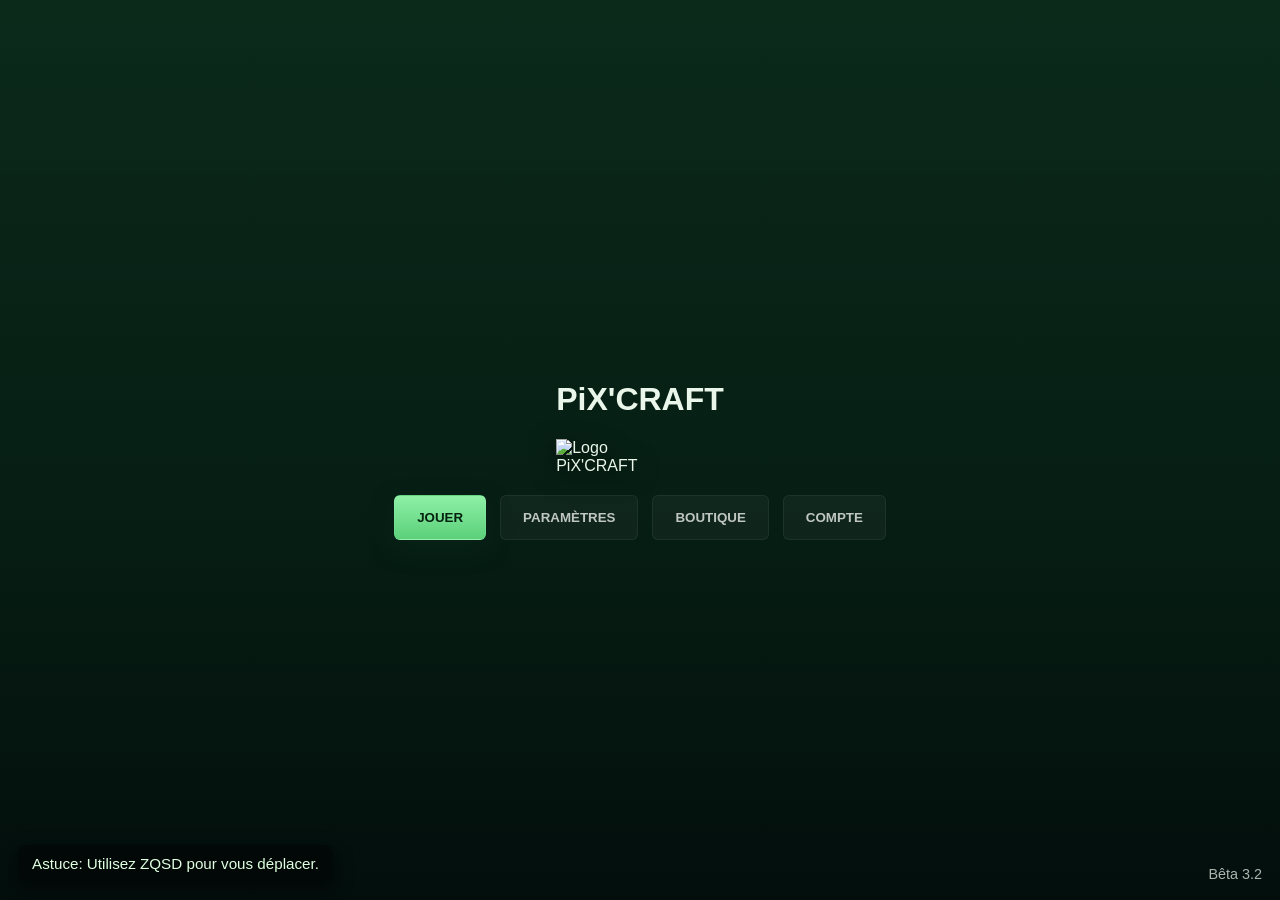
==== commit 6f5f91b4: "Update title and improve accessibility in index.html" ====
--- a/index.html
+++ b/index.html
@@ -3,22 +3,25 @@
 <head>
   <meta charset="utf-8" />
   <meta name="viewport" content="width=device-width,initial-scale=1" />
-  <title>BlockCraft Prototype</title>
+  <title>PiX'CRAFT — Prototype</title>
   <link rel="icon" href="/img/favicon.ico" />
   <link rel="stylesheet" href="styles.css" />
 </head>
 <body>
-  <div id="start-screen" class="start-screen">
+  <div id="start-screen" class="start-screen" role="main">
     <header class="header">
-      <img src="/img/logo.png" alt="Logo du jeu" class="logo" />
+      <div class="title-row">
+        <h1 class="game-title">PiX'CRAFT</h1>
+      </div>
+      <img src="/img/logo.png" alt="Logo PiX'CRAFT" class="logo" />
     </header>
 
     <main class="main">
-      <div class="menu">
-        <button id="play-btn" class="btn primary">Jouer</button>
-        <button id="settings-btn" class="btn">Paramètres</button>
-        <button id="shop-btn" class="btn">Boutique</button>
-        <button id="account-btn" class="btn">Compte</button>
+      <div class="menu" aria-label="Menu principal">
+        <button id="play-btn" class="btn primary" aria-haspopup="dialog" aria-controls="play-popup">JOUER</button>
+        <button id="settings-btn" class="btn" aria-haspopup="dialog" aria-controls="settings-popup">PARAMÈTRES</button>
+        <button id="shop-btn" class="btn">BOUTIQUE</button>
+        <button id="account-btn" class="btn">COMPTE</button>
       </div>
       <div class="version">Bêta 3.2</div>
     </main>
@@ -26,14 +29,14 @@
     <div id="tips" class="tips" aria-live="polite"></div>
   </div>
 
-  <!-- Play popup (hidden by default) -->
+  <!-- Play popup overlay (animated blocky morph from button) -->
   <div id="play-popup" class="popup-overlay" aria-hidden="true">
     <div class="popup play-popup" role="dialog" aria-modal="true" aria-label="Choix de jeu">
-      <h2>Jouer</h2>
+      <h2 class="popup-title">JOUER</h2>
       <div class="popup-actions">
-        <button id="solo-btn" class="btn">Solo</button>
-        <button id="multi-btn" class="btn">Multijoueur</button>
-        <button id="close-play-btn" class="btn">Fermer</button>
+        <button id="solo-btn" class="btn blocky">SOLO</button>
+        <button id="multi-btn" class="btn blocky">MULTIJOUEUR</button>
+        <button id="close-play-btn" class="btn blocky">FERMER</button>
       </div>
     </div>
   </div>
@@ -42,29 +45,29 @@
   <div id="settings-popup" class="settings-overlay" aria-hidden="true">
     <div class="settings-panel" role="dialog" aria-modal="true" aria-label="Paramètres">
       <header class="settings-header">
-        <h2>Paramètres</h2>
-        <button id="close-settings" class="btn small">Fermer</button>
+        <h2>PARAMÈTRES</h2>
+        <button id="close-settings" class="btn small blocky">FERMER</button>
       </header>
 
-      <nav class="settings-tabs" role="tablist">
-        <button class="tab active" data-tab="audio">Audio</button>
-        <button class="tab" data-tab="video">Image</button>
-        <button class="tab" data-tab="controls">Contrôles</button>
-        <button class="tab" data-tab="version">Version</button>
+      <nav class="settings-tabs" role="tablist" aria-label="Onglets paramètres">
+        <button class="tab active blocky" data-tab="audio" role="tab" aria-selected="true">Audio</button>
+        <button class="tab blocky" data-tab="video" role="tab">Image</button>
+        <button class="tab blocky" data-tab="controls" role="tab">Contrôles</button>
+        <button class="tab blocky" data-tab="version" role="tab">Version</button>
       </nav>
 
       <section class="settings-content">
-        <div class="tab-panel" id="audio">
+        <div class="tab-panel" id="audio" role="tabpanel">
           <label>Volume maître <input type="range" min="0" max="100" value="80" /></label>
           <label>Musique <input type="range" min="0" max="100" value="60" /></label>
         </div>
 
-        <div class="tab-panel hidden" id="video">
+        <div class="tab-panel hidden" id="video" role="tabpanel">
           <label>Résolution <select><option>Auto</option><option>1280x720</option><option>1920x1080</option></select></label>
           <label>Qualité graphique <select><option>Faible</option><option>Moyenne</option><option>Élevée</option></select></label>
         </div>
 
-        <div class="tab-panel hidden" id="controls">
+        <div class="tab-panel hidden" id="controls" role="tabpanel">
           <p>Touches personnalisables</p>
           <label>Avancer <input value="Z" /></label>
           <label>Reculer <input value="S" /></label>
@@ -72,7 +75,7 @@
           <label>Droite <input value="D" /></label>
         </div>
 
-        <div class="tab-panel hidden" id="version">
+        <div class="tab-panel hidden" id="version" role="tabpanel">
           <p>Version du client</p>
           <p class="muted">Bêta 3.2</p>
           <p>Notes de version et informations de build seront affichées ici.</p>
--- a/styles.css
+++ b/styles.css
@@ -0,0 +1,162 @@
+:root{
+  --bg:#0b2a1a;
+  --panel:#111;
+  --accent:#7bd389;
+  --muted:#bfc7c0;
+  --glass: rgba(255,255,255,0.04);
+  --font: "Segoe UI", Roboto, Arial, sans-serif;
+}
+
+*{box-sizing:border-box}
+html,body{height:100%}
+body{
+  margin:0;
+  font-family:var(--font);
+  background: linear-gradient(180deg,#0b2a1a 0%, #072116 60%, #04120f 100%);
+  color:#eaf6ea;
+  display:flex;
+  align-items:center;
+  justify-content:center;
+  overflow:hidden;
+}
+
+/* Start screen */
+.start-screen{
+  width:100%;
+  height:100%;
+  display:flex;
+  flex-direction:column;
+  align-items:center;
+  justify-content:center;
+  gap:20px;
+  padding:40px;
+  background-image: linear-gradient(transparent 0, rgba(0,0,0,0.2) 100%);
+}
+
+/* Logo */
+.logo{
+  width:420px;
+  max-width:70%;
+  image-rendering:pixelated;
+  filter: drop-shadow(0 6px 12px rgba(0,0,0,0.6));
+}
+
+/* Menu */
+.menu{
+  display:flex;
+  gap:14px;
+  flex-wrap:wrap;
+  justify-content:center;
+}
+.btn{
+  background:var(--glass);
+  border:1px solid rgba(255,255,255,0.06);
+  color:var(--muted);
+  padding:14px 22px;
+  border-radius:6px;
+  cursor:pointer;
+  font-weight:600;
+  transition:transform .18s ease, background .18s ease, color .18s ease;
+}
+.btn:hover{transform:translateY(-4px)}
+.btn.primary{
+  background:linear-gradient(180deg,#8ef0a6,#5bd07a);
+  color:#04220f;
+  box-shadow:0 8px 24px rgba(11,42,26,0.45);
+}
+
+/* small button */
+.btn.small{padding:8px 12px;font-size:0.9rem}
+
+/* Version label */
+.version{
+  position:fixed;
+  bottom:18px;
+  right:18px;
+  color:var(--muted);
+  font-size:0.9rem;
+  opacity:0.9;
+}
+
+/* Tips */
+.tips{
+  position:fixed;
+  left:18px;
+  bottom:18px;
+  background:rgba(0,0,0,0.45);
+  padding:10px 14px;
+  border-radius:8px;
+  color:#dfffe0;
+  font-size:0.95rem;
+  min-width:220px;
+  max-width:40%;
+  box-shadow:0 6px 18px rgba(0,0,0,0.6);
+}
+
+/* Popups */
+.popup-overlay{
+  position:fixed;
+  inset:0;
+  display:flex;
+  align-items:center;
+  justify-content:center;
+  background:rgba(0,0,0,0.45);
+  opacity:0;
+  pointer-events:none;
+  transition:opacity .25s ease;
+}
+.popup-overlay.show{
+  opacity:1;
+  pointer-events:auto;
+}
+.popup{
+  background:linear-gradient(180deg,#0f1b14,#07100b);
+  border-radius:12px;
+  padding:22px;
+  min-width:320px;
+  color:var(--muted);
+  box-shadow:0 12px 40px rgba(0,0,0,0.7);
+  transform:translateY(8px);
+}
+
+/* Play popup actions */
+.popup-actions{display:flex;gap:12px;justify-content:center;margin-top:12px}
+
+/* Settings full screen */
+.settings-overlay{
+  position:fixed;
+  inset:0;
+  background:linear-gradient(180deg, rgba(0,0,0,0.6), rgba(0,0,0,0.8));
+  display:none;
+  align-items:center;
+  justify-content:center;
+  z-index:40;
+}
+.settings-overlay.show{display:flex}
+.settings-panel{
+  width:92%;
+  height:92%;
+  background:linear-gradient(180deg,#0b1f14,#04100a);
+  border-radius:10px;
+  padding:18px;
+  display:flex;
+  flex-direction:column;
+  color:var(--muted);
+  overflow:auto;
+}
+
+/* Tabs */
+.settings-tabs{display:flex;gap:8px;margin:12px 0}
+.tab{background:transparent;border:1px solid rgba(255,255,255,0.04);padding:8px 12px;border-radius:6px;cursor:pointer}
+.tab.active{background:var(--accent);color:#04220f;border-color:transparent}
+
+/* Tab panels */
+.tab-panel{padding:12px 0}
+.hidden{display:none}
+
+/* Responsive */
+@media (max-width:720px){
+  .logo{width:280px}
+  .popup{min-width:260px}
+  .tips{max-width:70%}
+}
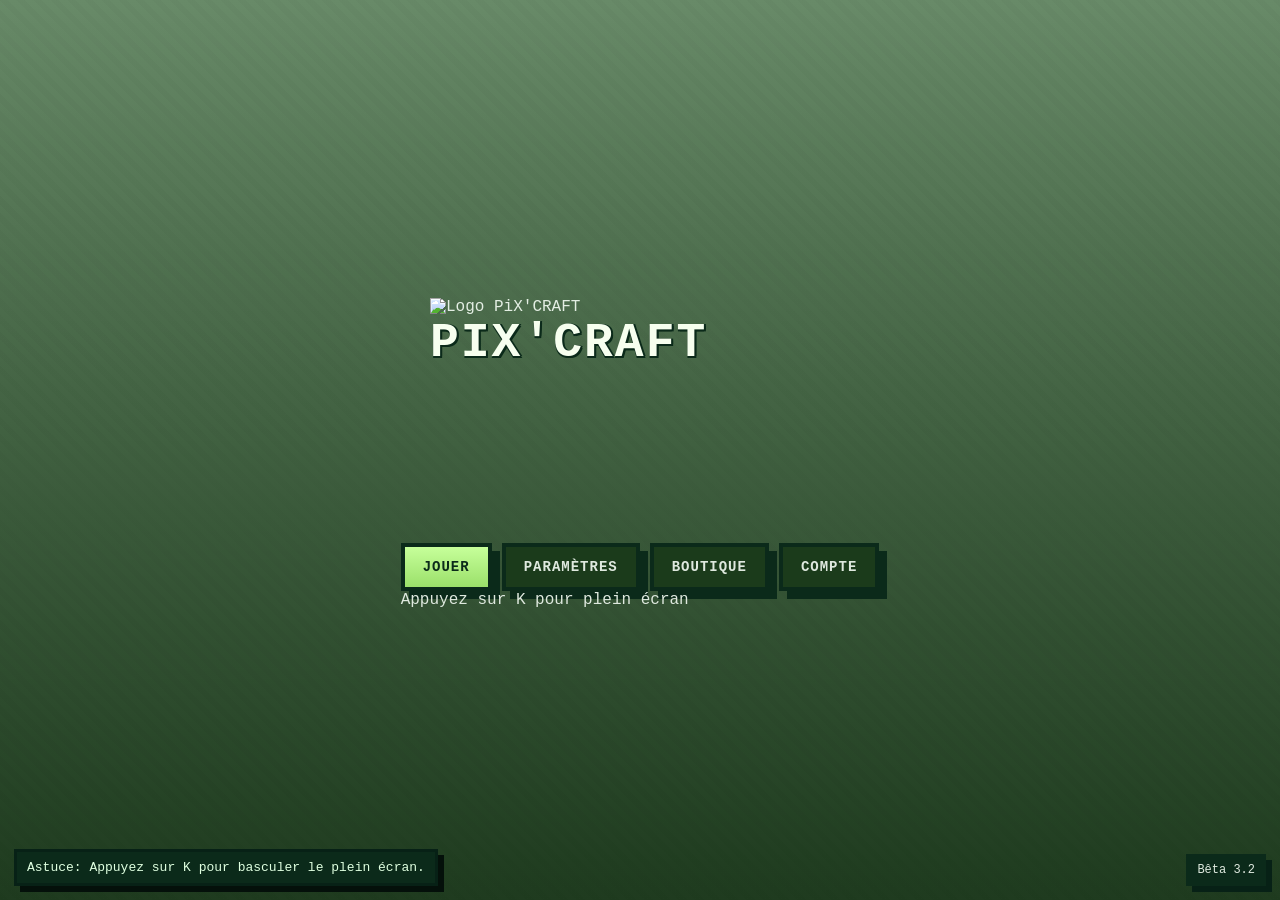
==== commit 6fec60b7: "Update index.html" ====
--- a/index.html
+++ b/index.html
@@ -3,33 +3,46 @@
 <head>
   <meta charset="utf-8" />
   <meta name="viewport" content="width=device-width,initial-scale=1" />
-  <title>PiX'CRAFT — Prototype</title>
+  <title>PiX'CRAFT</title>
   <link rel="icon" href="/img/favicon.ico" />
   <link rel="stylesheet" href="styles.css" />
+  <!-- Three.js CDN -->
+  <script src="https://cdn.jsdelivr.net/npm/three@0.154.0/build/three.min.js"></script>
+  <script src="https://cdn.jsdelivr.net/npm/three@0.154.0/examples/js/controls/OrbitControls.js"></script>
 </head>
 <body>
   <div id="start-screen" class="start-screen" role="main">
     <header class="header">
-      <div class="title-row">
-        <h1 class="game-title">PiX'CRAFT</h1>
-      </div>
       <img src="/img/logo.png" alt="Logo PiX'CRAFT" class="logo" />
+      <h1 class="game-title">PiX'CRAFT</h1>
     </header>
 
     <main class="main">
-      <div class="menu" aria-label="Menu principal">
-        <button id="play-btn" class="btn primary" aria-haspopup="dialog" aria-controls="play-popup">JOUER</button>
-        <button id="settings-btn" class="btn" aria-haspopup="dialog" aria-controls="settings-popup">PARAMÈTRES</button>
-        <button id="shop-btn" class="btn">BOUTIQUE</button>
-        <button id="account-btn" class="btn">COMPTE</button>
+      <div class="left-panel">
+        <div id="game-canvas-wrap" class="canvas-wrap" aria-hidden="true">
+          <canvas id="game-canvas"></canvas>
+        </div>
       </div>
-      <div class="version">Bêta 3.2</div>
+
+      <div class="right-panel">
+        <div class="menu" aria-label="Menu principal">
+          <button id="play-btn" class="btn primary" aria-haspopup="dialog" aria-controls="play-popup">JOUER</button>
+          <button id="settings-btn" class="btn" aria-haspopup="dialog" aria-controls="settings-popup">PARAMÈTRES</button>
+          <button id="shop-btn" class="btn">BOUTIQUE</button>
+          <button id="account-btn" class="btn">COMPTE</button>
+        </div>
+
+        <div class="meta">
+          <div class="version">Bêta 3.2</div>
+          <div class="hint">Appuyez sur K pour plein écran</div>
+        </div>
+      </div>
     </main>
 
     <div id="tips" class="tips" aria-live="polite"></div>
   </div>
 
-  <!-- Play popup overlay (animated blocky morph from button) -->
+  <!-- Play popup overlay -->
   <div id="play-popup" class="popup-overlay" aria-hidden="true">
     <div class="popup play-popup" role="dialog" aria-modal="true" aria-label="Choix de jeu">
       <h2 class="popup-title">JOUER</h2>
@@ -58,27 +71,28 @@
 
       <section class="settings-content">
         <div class="tab-panel" id="audio" role="tabpanel">
-          <label>Volume maître <input type="range" min="0" max="100" value="80" /></label>
-          <label>Musique <input type="range" min="0" max="100" value="60" /></label>
+          <label>Volume maître <input id="master-volume" type="range" min="0" max="100" value="80" /></label>
+          <label>Musique <input id="music-volume" type="range" min="0" max="100" value="60" /></label>
         </div>
 
         <div class="tab-panel hidden" id="video" role="tabpanel">
-          <label>Résolution <select><option>Auto</option><option>1280x720</option><option>1920x1080</option></select></label>
-          <label>Qualité graphique <select><option>Faible</option><option>Moyenne</option><option>Élevée</option></select></label>
+          <label>Résolution <select id="resolution"><option>Auto</option><option>1280x720</option><option>1920x1080</option></select></label>
+          <label>Qualité graphique <select id="gfx-quality"><option>Faible</option><option>Moyenne</option><option>Élevée</option></select></label>
+          <label><input id="pixelated" type="checkbox" checked /> Rendu pixelisé</label>
         </div>
 
         <div class="tab-panel hidden" id="controls" role="tabpanel">
           <p>Touches personnalisables</p>
-          <label>Avancer <input value="Z" /></label>
-          <label>Reculer <input value="S" /></label>
-          <label>Gauche <input value="Q" /></label>
-          <label>Droite <input value="D" /></label>
+          <label>Avancer <input id="key-forward" value="Z" /></label>
+          <label>Reculer <input id="key-back" value="S" /></label>
+          <label>Gauche <input id="key-left" value="Q" /></label>
+          <label>Droite <input id="key-right" value="D" /></label>
         </div>
 
         <div class="tab-panel hidden" id="version" role="tabpanel">
           <p>Version du client</p>
           <p class="muted">Bêta 3.2</p>
-          <p>Notes de version et informations de build seront affichées ici.</p>
+          <p>Build: prototype-local</p>
         </div>
       </section>
     </div>
--- a/styles.css
+++ b/styles.css
@@ -1,26 +1,32 @@
 :root{
-  --bg:#0b2a1a;
-  --panel:#111;
-  --accent:#7bd389;
-  --muted:#bfc7c0;
-  --glass: rgba(255,255,255,0.04);
-  --font: "Segoe UI", Roboto, Arial, sans-serif;
-}
-
+  --bg1:#7aa27a;
+  --bg2:#2f5b2f;
+  --panel:#0b2a1a;
+  --accent:#c6ff9a;
+  --muted:#dfe9df;
+  --font: "Courier New", Courier, monospace;
+}
+
+/* Reset */
 *{box-sizing:border-box}
 html,body{height:100%}
 body{
   margin:0;
   font-family:var(--font);
-  background: linear-gradient(180deg,#0b2a1a 0%, #072116 60%, #04120f 100%);
-  color:#eaf6ea;
+  background:
+    linear-gradient(180deg, rgba(0,0,0,0.15), rgba(0,0,0,0.35)),
+    repeating-linear-gradient(45deg, rgba(0,0,0,0.02) 0 6px, transparent 6px 12px),
+    linear-gradient(180deg,#7aa27a 0%, #2f5b2f 100%);
+  color:var(--muted);
   display:flex;
   align-items:center;
   justify-content:center;
   overflow:hidden;
-}
-
-/* Start screen */
+  -webkit-font-smoothing: none;
+  image-rendering: pixelated;
+}
+
+/* Start screen layout */
 .start-screen{
   width:100%;
   height:100%;
@@ -28,101 +34,140 @@
   flex-direction:column;
   align-items:center;
   justify-content:center;
-  gap:20px;
-  padding:40px;
-  background-image: linear-gradient(transparent 0, rgba(0,0,0,0.2) 100%);
-}
-
-/* Logo */
+  gap:18px;
+  padding:28px;
+}
+
+/* Title and logo */
+.title-row{display:flex;align-items:center;gap:12px}
+.game-title{
+  font-size:48px;
+  margin:0;
+  letter-spacing:2px;
+  text-transform:uppercase;
+  color:#f7ffef;
+  text-shadow:
+    2px 0 0 #0b2a1a,
+    0 2px 0 #0b2a1a,
+    2px 2px 0 #0b2a1a;
+  image-rendering:pixelated;
+  font-weight:700;
+}
 .logo{
   width:420px;
-  max-width:70%;
+  max-width:60%;
   image-rendering:pixelated;
-  filter: drop-shadow(0 6px 12px rgba(0,0,0,0.6));
-}
-
-/* Menu */
+  display:block;
+  margin-top:6px;
+  filter:contrast(1.05) saturate(1.05);
+}
+
+/* Menu: blocky buttons */
 .menu{
   display:flex;
-  gap:14px;
+  gap:10px;
   flex-wrap:wrap;
   justify-content:center;
 }
 .btn{
-  background:var(--glass);
-  border:1px solid rgba(255,255,255,0.06);
-  color:var(--muted);
-  padding:14px 22px;
-  border-radius:6px;
+  background:#1b3b1b;
+  border:4px solid #0b2a1a;
+  color:var(--muted);
+  padding:12px 18px;
   cursor:pointer;
-  font-weight:600;
-  transition:transform .18s ease, background .18s ease, color .18s ease;
-}
-.btn:hover{transform:translateY(-4px)}
+  font-weight:700;
+  text-transform:uppercase;
+  letter-spacing:1px;
+  box-shadow: 8px 8px 0 #0b2a1a;
+  transition:transform 120ms steps(1), box-shadow 120ms steps(1);
+  border-radius:0; /* no rounded corners */
+  font-family:var(--font);
+  font-size:14px;
+}
+.btn:hover{
+  transform:translateY(-6px);
+  box-shadow: 12px 12px 0 #0b2a1a;
+}
 .btn.primary{
-  background:linear-gradient(180deg,#8ef0a6,#5bd07a);
-  color:#04220f;
-  box-shadow:0 8px 24px rgba(11,42,26,0.45);
-}
+  background:linear-gradient(180deg,#c6ff9a,#9be06a);
+  color:#0b2a1a;
+  border:4px solid #0b2a1a;
+  box-shadow: 8px 8px 0 #0b2a1a;
+}
+
+/* blocky variant for popup buttons */
+.btn.blocky{ padding:10px 14px; font-size:13px; }
 
 /* small button */
-.btn.small{padding:8px 12px;font-size:0.9rem}
+.btn.small{padding:6px 10px;font-size:12px}
 
 /* Version label */
 .version{
   position:fixed;
-  bottom:18px;
-  right:18px;
-  color:var(--muted);
-  font-size:0.9rem;
-  opacity:0.9;
-}
-
-/* Tips */
+  bottom:14px;
+  right:14px;
+  color:var(--muted);
+  font-size:12px;
+  background:#0b2a1a;
+  padding:6px 8px;
+  border:3px solid #0b2a1a;
+  box-shadow:6px 6px 0 #072116;
+  border-radius:0;
+}
+
+/* Tips: pixel box bottom-left */
 .tips{
   position:fixed;
-  left:18px;
-  bottom:18px;
-  background:rgba(0,0,0,0.45);
-  padding:10px 14px;
-  border-radius:8px;
+  left:14px;
+  bottom:14px;
+  background:#0b2a1a;
+  padding:8px 10px;
   color:#dfffe0;
-  font-size:0.95rem;
-  min-width:220px;
-  max-width:40%;
-  box-shadow:0 6px 18px rgba(0,0,0,0.6);
-}
-
-/* Popups */
+  font-size:13px;
+  min-width:200px;
+  border:3px solid #072116;
+  box-shadow:6px 6px 0 #04100a;
+  border-radius:0;
+  opacity:0;
+  transition:opacity .2s linear;
+  font-family:var(--font);
+}
+
+/* Popups: square, blocky overlay */
 .popup-overlay{
   position:fixed;
   inset:0;
   display:flex;
   align-items:center;
   justify-content:center;
-  background:rgba(0,0,0,0.45);
+  background:rgba(0,0,0,0.6);
   opacity:0;
   pointer-events:none;
-  transition:opacity .25s ease;
+  transition:opacity .18s linear;
+  z-index:30;
 }
 .popup-overlay.show{
   opacity:1;
   pointer-events:auto;
 }
 .popup{
-  background:linear-gradient(180deg,#0f1b14,#07100b);
-  border-radius:12px;
-  padding:22px;
-  min-width:320px;
-  color:var(--muted);
-  box-shadow:0 12px 40px rgba(0,0,0,0.7);
-  transform:translateY(8px);
-}
-
-/* Play popup actions */
-.popup-actions{display:flex;gap:12px;justify-content:center;margin-top:12px}
-
-/* Settings full screen */
+  background:#0b2a1a;
+  border:6px solid #072116;
+  padding:18px;
+  min-width:360px;
+  color:var(--muted);
+  box-shadow:12px 12px 0 #04100a;
+  transform:translateY(0);
+  border-radius:0;
+}
+.popup-title{
+  margin:0 0 8px 0;
+  font-size:20px;
+  text-transform:uppercase;
+  letter-spacing:1px;
+}
+
+/* Settings full screen: cover entire viewport, blocky */
 .settings-overlay{
   position:fixed;
   inset:0;
@@ -134,29 +179,49 @@
 }
 .settings-overlay.show{display:flex}
 .settings-panel{
-  width:92%;
-  height:92%;
-  background:linear-gradient(180deg,#0b1f14,#04100a);
-  border-radius:10px;
-  padding:18px;
+  width:96%;
+  height:96%;
+  background:#0b2a1a;
+  border:6px solid #072116;
+  padding:16px;
   display:flex;
   flex-direction:column;
   color:var(--muted);
   overflow:auto;
+  box-shadow:12px 12px 0 #04100a;
+  border-radius:0;
 }
 
 /* Tabs */
 .settings-tabs{display:flex;gap:8px;margin:12px 0}
-.tab{background:transparent;border:1px solid rgba(255,255,255,0.04);padding:8px 12px;border-radius:6px;cursor:pointer}
-.tab.active{background:var(--accent);color:#04220f;border-color:transparent}
-
-/* Tab panels */
-.tab-panel{padding:12px 0}
+.tab{background:#1b3b1b;border:4px solid #0b2a1a;padding:8px 12px;border-radius:0;cursor:pointer;font-weight:700}
+.tab.active{background:#c6ff9a;color:#0b2a1a;border-color:#0b2a1a}
+
+/* Hidden panels */
 .hidden{display:none}
+
+/* Morph clone used for blocky animation */
+.morph-clone{
+  position:fixed;
+  z-index:50;
+  background:linear-gradient(180deg,#c6ff9a,#9be06a);
+  color:#0b2a1a;
+  display:flex;
+  align-items:center;
+  justify-content:center;
+  font-weight:700;
+  box-shadow:12px 12px 0 #04100a;
+  transition:all 320ms steps(3);
+  will-change:left,top,width,height,transform,opacity;
+  border:4px solid #0b2a1a;
+  border-radius:0;
+  font-family:var(--font);
+}
 
 /* Responsive */
 @media (max-width:720px){
-  .logo{width:280px}
+  .logo{width:260px}
+  .game-title{font-size:28px}
   .popup{min-width:260px}
-  .tips{max-width:70%}
-}
+  .tips{min-width:160px}
+}
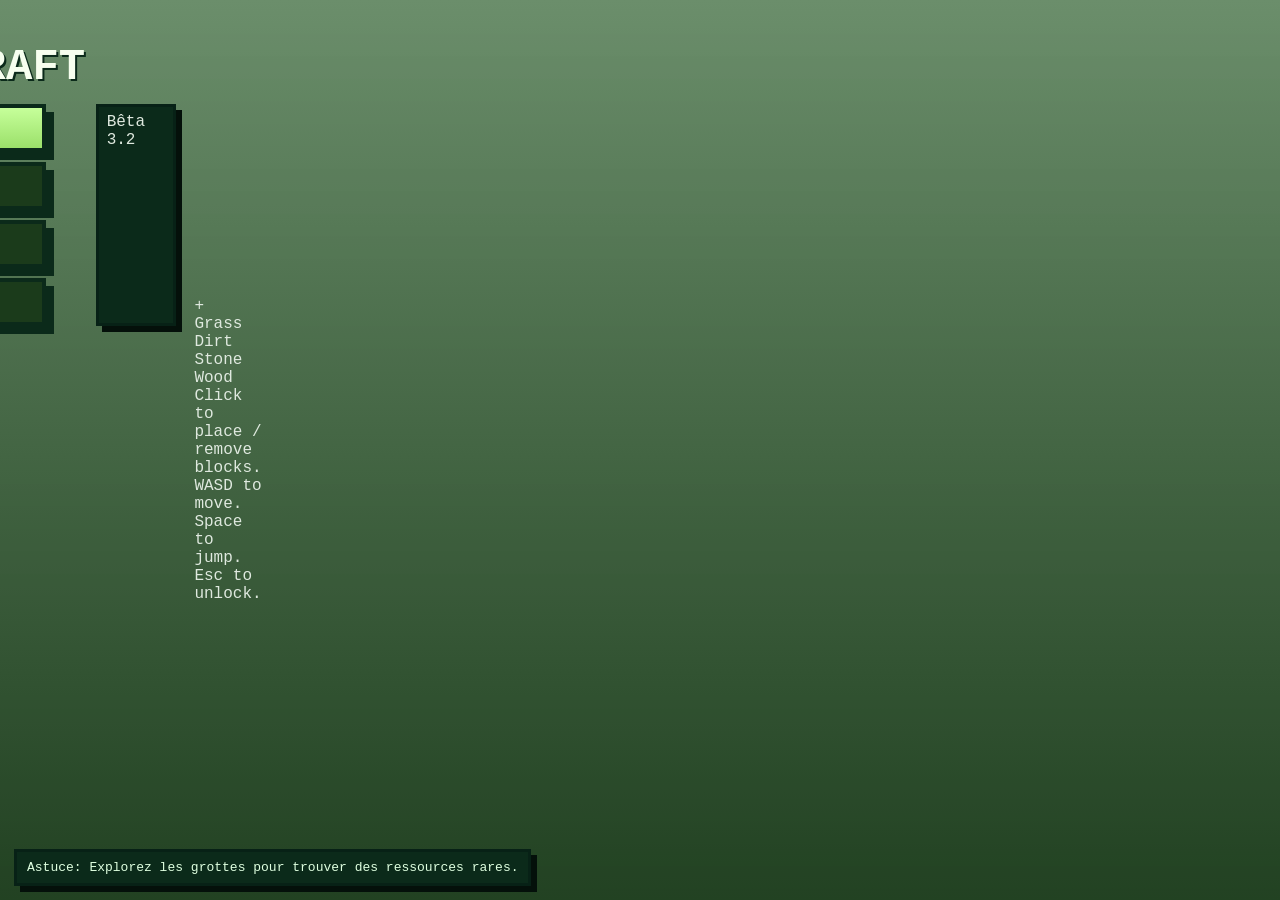
==== commit 63bf45d2: "Update index.html" ====
--- a/index.html
+++ b/index.html
@@ -6,9 +6,9 @@
   <title>PiX'CRAFT</title>
   <link rel="icon" href="/img/favicon.ico" />
   <link rel="stylesheet" href="styles.css" />
-  <!-- Three.js CDN -->
+  <!-- Three.js + PointerLockControls -->
   <script src="https://cdn.jsdelivr.net/npm/three@0.154.0/build/three.min.js"></script>
-  <script src="https://cdn.jsdelivr.net/npm/three@0.154.0/examples/js/controls/OrbitControls.js"></script>
+  <script src="https://cdn.jsdelivr.net/npm/three@0.154.0/examples/js/controls/PointerLockControls.js"></script>
 </head>
 <body>
   <div id="start-screen" class="start-screen" role="main">
@@ -18,34 +18,22 @@
     </header>
 
     <main class="main">
-      <div class="left-panel">
-        <div id="game-canvas-wrap" class="canvas-wrap" aria-hidden="true">
-          <canvas id="game-canvas"></canvas>
-        </div>
+      <div class="menu" aria-label="Menu principal">
+        <button id="play-btn" class="btn primary">JOUER</button>
+        <button id="settings-btn" class="btn">PARAMÈTRES</button>
+        <button id="shop-btn" class="btn">BOUTIQUE</button>
+        <button id="account-btn" class="btn">COMPTE</button>
       </div>
-
-      <div class="right-panel">
-        <div class="menu" aria-label="Menu principal">
-          <button id="play-btn" class="btn primary" aria-haspopup="dialog" aria-controls="play-popup">JOUER</button>
-          <button id="settings-btn" class="btn" aria-haspopup="dialog" aria-controls="settings-popup">PARAMÈTRES</button>
-          <button id="shop-btn" class="btn">BOUTIQUE</button>
-          <button id="account-btn" class="btn">COMPTE</button>
-        </div>
-
-        <div class="meta">
-          <div class="version">Bêta 3.2</div>
-          <div class="hint">Appuyez sur K pour plein écran</div>
-        </div>
-      </div>
+      <div class="version">Bêta 3.2</div>
     </main>
 
     <div id="tips" class="tips" aria-live="polite"></div>
   </div>
 
-  <!-- Play popup overlay -->
+  <!-- Play popup -->
   <div id="play-popup" class="popup-overlay" aria-hidden="true">
-    <div class="popup play-popup" role="dialog" aria-modal="true" aria-label="Choix de jeu">
-      <h2 class="popup-title">JOUER</h2>
+    <div class="popup play-popup" role="dialog" aria-modal="true">
+      <h2>JOUER</h2>
       <div class="popup-actions">
         <button id="solo-btn" class="btn blocky">SOLO</button>
         <button id="multi-btn" class="btn blocky">MULTIJOUEUR</button>
@@ -54,50 +42,63 @@
     </div>
   </div>
 
-  <!-- Settings full screen popup -->
+  <!-- Settings full screen -->
   <div id="settings-popup" class="settings-overlay" aria-hidden="true">
-    <div class="settings-panel" role="dialog" aria-modal="true" aria-label="Paramètres">
+    <div class="settings-panel" role="dialog" aria-modal="true">
       <header class="settings-header">
         <h2>PARAMÈTRES</h2>
         <button id="close-settings" class="btn small blocky">FERMER</button>
       </header>
 
-      <nav class="settings-tabs" role="tablist" aria-label="Onglets paramètres">
-        <button class="tab active blocky" data-tab="audio" role="tab" aria-selected="true">Audio</button>
-        <button class="tab blocky" data-tab="video" role="tab">Image</button>
-        <button class="tab blocky" data-tab="controls" role="tab">Contrôles</button>
-        <button class="tab blocky" data-tab="version" role="tab">Version</button>
+      <nav class="settings-tabs" role="tablist">
+        <button class="tab active blocky" data-tab="audio">Audio</button>
+        <button class="tab blocky" data-tab="video">Image</button>
+        <button class="tab blocky" data-tab="controls">Contrôles</button>
+        <button class="tab blocky" data-tab="version">Version</button>
       </nav>
 
       <section class="settings-content">
-        <div class="tab-panel" id="audio" role="tabpanel">
+        <div class="tab-panel" id="audio">
           <label>Volume maître <input id="master-volume" type="range" min="0" max="100" value="80" /></label>
           <label>Musique <input id="music-volume" type="range" min="0" max="100" value="60" /></label>
         </div>
 
-        <div class="tab-panel hidden" id="video" role="tabpanel">
-          <label>Résolution <select id="resolution"><option>Auto</option><option>1280x720</option><option>1920x1080</option></select></label>
+        <div class="tab-panel hidden" id="video">
           <label>Qualité graphique <select id="gfx-quality"><option>Faible</option><option>Moyenne</option><option>Élevée</option></select></label>
           <label><input id="pixelated" type="checkbox" checked /> Rendu pixelisé</label>
         </div>
 
-        <div class="tab-panel hidden" id="controls" role="tabpanel">
-          <p>Touches personnalisables</p>
+        <div class="tab-panel hidden" id="controls">
+          <p>Touches</p>
           <label>Avancer <input id="key-forward" value="Z" /></label>
           <label>Reculer <input id="key-back" value="S" /></label>
           <label>Gauche <input id="key-left" value="Q" /></label>
           <label>Droite <input id="key-right" value="D" /></label>
         </div>
 
-        <div class="tab-panel hidden" id="version" role="tabpanel">
-          <p>Version du client</p>
-          <p class="muted">Bêta 3.2</p>
-          <p>Build: prototype-local</p>
+        <div class="tab-panel hidden" id="version">
+          <p>Bêta 3.2</p>
+          <p>Build: prototype-pixcraft</p>
         </div>
       </section>
     </div>
   </div>
 
+  <!-- In-game HUD (hidden until play) -->
+  <div id="hud" class="hud hidden">
+    <div id="crosshair" class="crosshair">+</div>
+    <div id="hotbar" class="hotbar">
+      <!-- hotbar slots -->
+      <div class="slot selected" data-block="grass">Grass</div>
+      <div class="slot" data-block="dirt">Dirt</div>
+      <div class="slot" data-block="stone">Stone</div>
+      <div class="slot" data-block="wood">Wood</div>
+    </div>
+    <div id="instructions" class="instructions">Click to place / remove blocks. WASD to move. Space to jump. Esc to unlock.</div>
+  </div>
+
+  <canvas id="game-canvas" class="game-canvas hidden"></canvas>
+
   <script src="script.js"></script>
 </body>
 </html>
--- a/styles.css
+++ b/styles.css
@@ -14,214 +14,68 @@
   margin:0;
   font-family:var(--font);
   background:
-    linear-gradient(180deg, rgba(0,0,0,0.15), rgba(0,0,0,0.35)),
-    repeating-linear-gradient(45deg, rgba(0,0,0,0.02) 0 6px, transparent 6px 12px),
+    linear-gradient(180deg, rgba(0,0,0,0.12), rgba(0,0,0,0.28)),
     linear-gradient(180deg,#7aa27a 0%, #2f5b2f 100%);
   color:var(--muted);
   display:flex;
   align-items:center;
   justify-content:center;
   overflow:hidden;
-  -webkit-font-smoothing: none;
   image-rendering: pixelated;
 }
 
-/* Start screen layout */
-.start-screen{
-  width:100%;
-  height:100%;
-  display:flex;
-  flex-direction:column;
-  align-items:center;
-  justify-content:center;
-  gap:18px;
-  padding:28px;
-}
+/* Layout */
+.start-screen{width:100%;height:100%;display:flex;flex-direction:column;align-items:center;gap:12px;padding:18px}
+.header{display:flex;flex-direction:column;align-items:center;gap:6px}
+.game-title{margin:0;font-size:44px;color:#f7ffef;text-shadow:2px 2px 0 #0b2a1a}
+.logo{width:420px;max-width:60%;image-rendering:pixelated}
 
-/* Title and logo */
-.title-row{display:flex;align-items:center;gap:12px}
-.game-title{
-  font-size:48px;
-  margin:0;
-  letter-spacing:2px;
-  text-transform:uppercase;
-  color:#f7ffef;
-  text-shadow:
-    2px 0 0 #0b2a1a,
-    0 2px 0 #0b2a1a,
-    2px 2px 0 #0b2a1a;
-  image-rendering:pixelated;
-  font-weight:700;
-}
-.logo{
-  width:420px;
-  max-width:60%;
-  image-rendering:pixelated;
-  display:block;
-  margin-top:6px;
-  filter:contrast(1.05) saturate(1.05);
-}
+/* Main split */
+.main{width:100%;max-width:1200px;display:flex;gap:18px;align-items:stretch;justify-content:center}
+.left-panel{flex:1;display:flex;align-items:center;justify-content:center}
+.right-panel{width:360px;display:flex;flex-direction:column;gap:12px;align-items:center}
 
-/* Menu: blocky buttons */
-.menu{
-  display:flex;
-  gap:10px;
-  flex-wrap:wrap;
-  justify-content:center;
-}
-.btn{
-  background:#1b3b1b;
-  border:4px solid #0b2a1a;
-  color:var(--muted);
-  padding:12px 18px;
-  cursor:pointer;
-  font-weight:700;
-  text-transform:uppercase;
-  letter-spacing:1px;
-  box-shadow: 8px 8px 0 #0b2a1a;
-  transition:transform 120ms steps(1), box-shadow 120ms steps(1);
-  border-radius:0; /* no rounded corners */
-  font-family:var(--font);
-  font-size:14px;
-}
-.btn:hover{
-  transform:translateY(-6px);
-  box-shadow: 12px 12px 0 #0b2a1a;
-}
-.btn.primary{
-  background:linear-gradient(180deg,#c6ff9a,#9be06a);
-  color:#0b2a1a;
-  border:4px solid #0b2a1a;
-  box-shadow: 8px 8px 0 #0b2a1a;
-}
+/* Canvas wrap */
+.canvas-wrap{width:640px;height:360px;background:#6aa36a;border:6px solid #072116;box-shadow:12px 12px 0 #04100a;display:flex;align-items:center;justify-content:center}
+#game-canvas{width:100%;height:100%;display:block;image-rendering:pixelated}
 
-/* blocky variant for popup buttons */
-.btn.blocky{ padding:10px 14px; font-size:13px; }
-
-/* small button */
+/* Menu blocky */
+.menu{display:flex;flex-direction:column;gap:10px;width:100%;align-items:center}
+.btn{background:#1b3b1b;border:4px solid #0b2a1a;color:var(--muted);padding:12px 18px;cursor:pointer;font-weight:700;text-transform:uppercase;box-shadow:8px 8px 0 #0b2a1a;border-radius:0;font-family:var(--font);font-size:14px;width:80%}
+.btn.primary{background:linear-gradient(180deg,#c6ff9a,#9be06a);color:#0b2a1a;border:4px solid #0b2a1a}
+.btn.blocky{padding:10px 14px;font-size:13px}
 .btn.small{padding:6px 10px;font-size:12px}
 
-/* Version label */
-.version{
-  position:fixed;
-  bottom:14px;
-  right:14px;
-  color:var(--muted);
-  font-size:12px;
-  background:#0b2a1a;
-  padding:6px 8px;
-  border:3px solid #0b2a1a;
-  box-shadow:6px 6px 0 #072116;
-  border-radius:0;
-}
+/* Meta */
+.meta{display:flex;flex-direction:column;gap:6px;align-items:center}
+.version{background:#0b2a1a;padding:6px 8px;border:3px solid #072116;box-shadow:6px 6px 0 #04100a}
+.hint{font-size:12px;color:#e6f6e6;opacity:0.9}
 
-/* Tips: pixel box bottom-left */
-.tips{
-  position:fixed;
-  left:14px;
-  bottom:14px;
-  background:#0b2a1a;
-  padding:8px 10px;
-  color:#dfffe0;
-  font-size:13px;
-  min-width:200px;
-  border:3px solid #072116;
-  box-shadow:6px 6px 0 #04100a;
-  border-radius:0;
-  opacity:0;
-  transition:opacity .2s linear;
-  font-family:var(--font);
-}
+/* Tips */
+.tips{position:fixed;left:14px;bottom:14px;background:#0b2a1a;padding:8px 10px;color:#dfffe0;font-size:13px;min-width:200px;border:3px solid #072116;box-shadow:6px 6px 0 #04100a;border-radius:0;opacity:0;transition:opacity .2s linear}
 
-/* Popups: square, blocky overlay */
-.popup-overlay{
-  position:fixed;
-  inset:0;
-  display:flex;
-  align-items:center;
-  justify-content:center;
-  background:rgba(0,0,0,0.6);
-  opacity:0;
-  pointer-events:none;
-  transition:opacity .18s linear;
-  z-index:30;
-}
-.popup-overlay.show{
-  opacity:1;
-  pointer-events:auto;
-}
-.popup{
-  background:#0b2a1a;
-  border:6px solid #072116;
-  padding:18px;
-  min-width:360px;
-  color:var(--muted);
-  box-shadow:12px 12px 0 #04100a;
-  transform:translateY(0);
-  border-radius:0;
-}
-.popup-title{
-  margin:0 0 8px 0;
-  font-size:20px;
-  text-transform:uppercase;
-  letter-spacing:1px;
-}
+/* Popups */
+.popup-overlay{position:fixed;inset:0;display:flex;align-items:center;justify-content:center;background:rgba(0,0,0,0.6);opacity:0;pointer-events:none;transition:opacity .18s linear;z-index:30}
+.popup-overlay.show{opacity:1;pointer-events:auto}
+.popup{background:#0b2a1a;border:6px solid #072116;padding:18px;min-width:360px;color:var(--muted);box-shadow:12px 12px 0 #04100a;border-radius:0}
+.popup-title{margin:0 0 8px 0;font-size:20px}
 
-/* Settings full screen: cover entire viewport, blocky */
-.settings-overlay{
-  position:fixed;
-  inset:0;
-  background:linear-gradient(180deg, rgba(0,0,0,0.6), rgba(0,0,0,0.8));
-  display:none;
-  align-items:center;
-  justify-content:center;
-  z-index:40;
-}
+/* Settings full screen */
+.settings-overlay{position:fixed;inset:0;background:linear-gradient(180deg, rgba(0,0,0,0.6), rgba(0,0,0,0.8));display:none;align-items:center;justify-content:center;z-index:40}
 .settings-overlay.show{display:flex}
-.settings-panel{
-  width:96%;
-  height:96%;
-  background:#0b2a1a;
-  border:6px solid #072116;
-  padding:16px;
-  display:flex;
-  flex-direction:column;
-  color:var(--muted);
-  overflow:auto;
-  box-shadow:12px 12px 0 #04100a;
-  border-radius:0;
-}
+.settings-panel{width:96%;height:96%;background:#0b2a1a;border:6px solid #072116;padding:16px;display:flex;flex-direction:column;color:var(--muted);overflow:auto;box-shadow:12px 12px 0 #04100a}
 
 /* Tabs */
 .settings-tabs{display:flex;gap:8px;margin:12px 0}
 .tab{background:#1b3b1b;border:4px solid #0b2a1a;padding:8px 12px;border-radius:0;cursor:pointer;font-weight:700}
 .tab.active{background:#c6ff9a;color:#0b2a1a;border-color:#0b2a1a}
 
-/* Hidden panels */
-.hidden{display:none}
-
-/* Morph clone used for blocky animation */
-.morph-clone{
-  position:fixed;
-  z-index:50;
-  background:linear-gradient(180deg,#c6ff9a,#9be06a);
-  color:#0b2a1a;
-  display:flex;
-  align-items:center;
-  justify-content:center;
-  font-weight:700;
-  box-shadow:12px 12px 0 #04100a;
-  transition:all 320ms steps(3);
-  will-change:left,top,width,height,transform,opacity;
-  border:4px solid #0b2a1a;
-  border-radius:0;
-  font-family:var(--font);
-}
+/* Morph clone */
+.morph-clone{position:fixed;z-index:50;background:linear-gradient(180deg,#c6ff9a,#9be06a);color:#0b2a1a;display:flex;align-items:center;justify-content:center;font-weight:700;box-shadow:12px 12px 0 #04100a;transition:all 320ms steps(3);border:4px solid #0b2a1a;border-radius:0;font-family:var(--font)}
 
 /* Responsive */
-@media (max-width:720px){
-  .logo{width:260px}
-  .game-title{font-size:28px}
-  .popup{min-width:260px}
-  .tips{min-width:160px}
+@media (max-width:980px){
+  .main{flex-direction:column;align-items:center}
+  .right-panel{width:92%}
+  .canvas-wrap{width:92%;height:260px}
 }
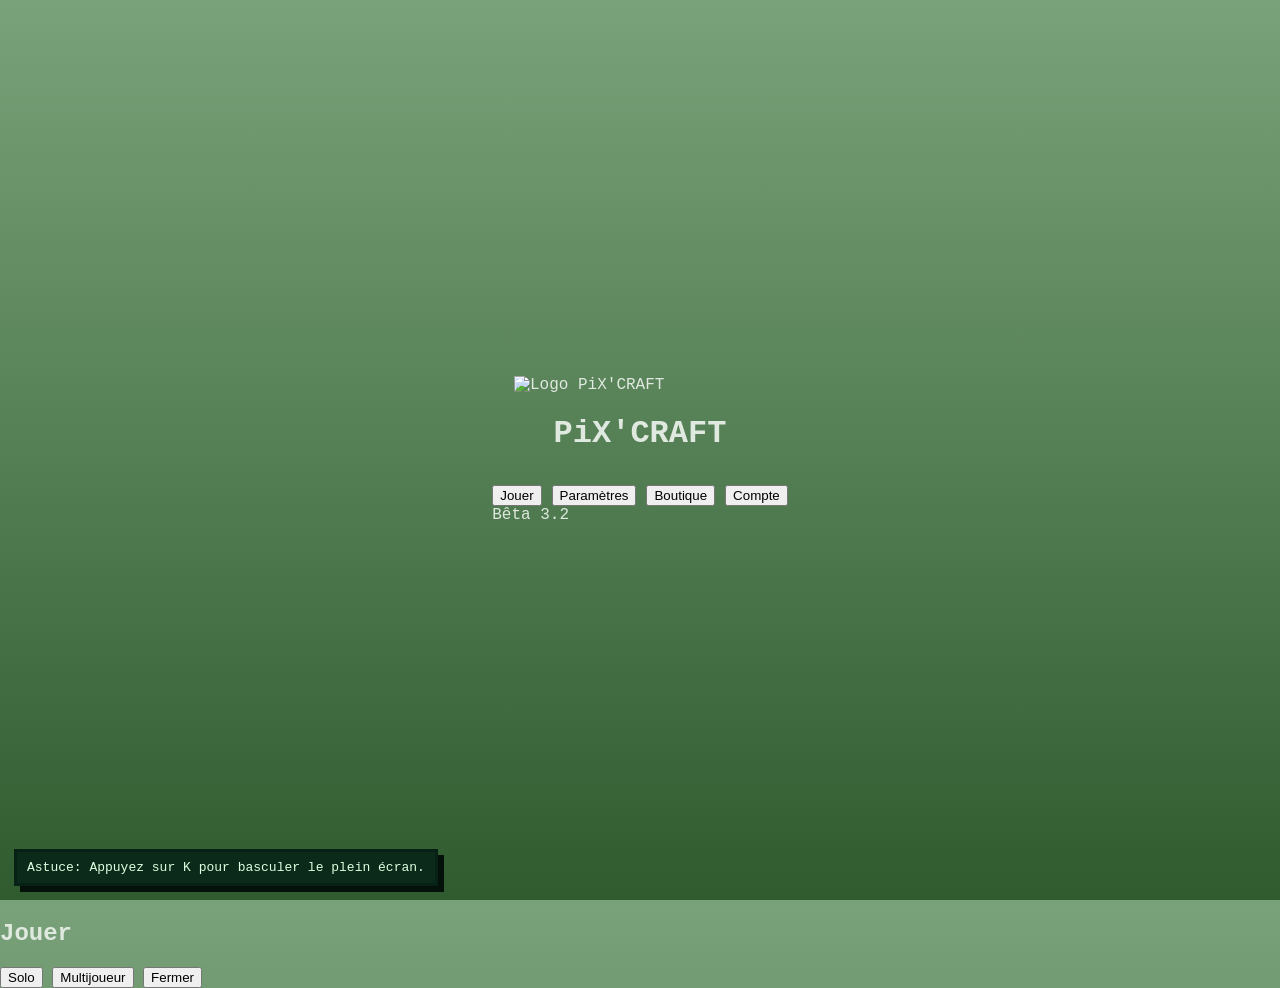
==== commit 06d75358: "Update index.html" ====
--- a/index.html
+++ b/index.html
@@ -6,99 +6,86 @@
   <title>PiX'CRAFT</title>
   <link rel="icon" href="/img/favicon.ico" />
   <link rel="stylesheet" href="styles.css" />
-  <!-- Three.js + PointerLockControls -->
-  <script src="https://cdn.jsdelivr.net/npm/three@0.154.0/build/three.min.js"></script>
-  <script src="https://cdn.jsdelivr.net/npm/three@0.154.0/examples/js/controls/PointerLockControls.js"></script>
 </head>
 <body>
-  <div id="start-screen" class="start-screen" role="main">
+  <!-- Écran d'accueil -->
+  <div id="start-screen" class="start-screen" role="main" aria-label="Écran d'accueil PiX'CRAFT">
     <header class="header">
       <img src="/img/logo.png" alt="Logo PiX'CRAFT" class="logo" />
-      <h1 class="game-title">PiX'CRAFT</h1>
+      <h1 class="title">PiX'CRAFT</h1>
     </header>
 
-    <main class="main">
-      <div class="menu" aria-label="Menu principal">
-        <button id="play-btn" class="btn primary">JOUER</button>
-        <button id="settings-btn" class="btn">PARAMÈTRES</button>
-        <button id="shop-btn" class="btn">BOUTIQUE</button>
-        <button id="account-btn" class="btn">COMPTE</button>
+    <main class="center-area">
+      <nav class="menu" aria-label="Menu principal">
+        <button id="play-btn" class="menu-btn">Jouer</button>
+        <button id="settings-btn" class="menu-btn">Paramètres</button>
+        <button id="shop-btn" class="menu-btn">Boutique</button>
+        <button id="account-btn" class="menu-btn">Compte</button>
+      </nav>
+
+      <div class="meta">
+        <div class="version">Bêta 3.2</div>
       </div>
-      <div class="version">Bêta 3.2</div>
     </main>
 
     <div id="tips" class="tips" aria-live="polite"></div>
   </div>
 
-  <!-- Play popup -->
-  <div id="play-popup" class="popup-overlay" aria-hidden="true">
-    <div class="popup play-popup" role="dialog" aria-modal="true">
-      <h2>JOUER</h2>
-      <div class="popup-actions">
-        <button id="solo-btn" class="btn blocky">SOLO</button>
-        <button id="multi-btn" class="btn blocky">MULTIJOUEUR</button>
-        <button id="close-play-btn" class="btn blocky">FERMER</button>
+  <!-- Popup Jouer (statique, sans animation) -->
+  <div id="play-popup" class="overlay" aria-hidden="true" role="dialog" aria-label="Choix de jeu">
+    <div class="panel">
+      <h2>Jouer</h2>
+      <div class="panel-actions">
+        <button id="solo-btn" class="panel-btn">Solo</button>
+        <button id="multi-btn" class="panel-btn">Multijoueur</button>
+        <button id="close-play-btn" class="panel-btn">Fermer</button>
       </div>
     </div>
   </div>
 
-  <!-- Settings full screen -->
-  <div id="settings-popup" class="settings-overlay" aria-hidden="true">
-    <div class="settings-panel" role="dialog" aria-modal="true">
+  <!-- Popup Paramètres plein écran (statique) -->
+  <div id="settings-popup" class="settings-overlay" aria-hidden="true" role="dialog" aria-label="Paramètres">
+    <div class="settings-panel">
       <header class="settings-header">
-        <h2>PARAMÈTRES</h2>
-        <button id="close-settings" class="btn small blocky">FERMER</button>
+        <h2>Paramètres</h2>
+        <button id="close-settings" class="panel-btn small">Fermer</button>
       </header>
 
-      <nav class="settings-tabs" role="tablist">
-        <button class="tab active blocky" data-tab="audio">Audio</button>
-        <button class="tab blocky" data-tab="video">Image</button>
-        <button class="tab blocky" data-tab="controls">Contrôles</button>
-        <button class="tab blocky" data-tab="version">Version</button>
+      <nav class="settings-tabs" role="tablist" aria-label="Onglets paramètres">
+        <button class="tab active" data-tab="audio" role="tab" aria-selected="true">Audio</button>
+        <button class="tab" data-tab="video" role="tab">Image</button>
+        <button class="tab" data-tab="controls" role="tab">Contrôles</button>
+        <button class="tab" data-tab="version" role="tab">Version</button>
       </nav>
 
       <section class="settings-content">
-        <div class="tab-panel" id="audio">
+        <div class="tab-panel" id="audio" role="tabpanel">
           <label>Volume maître <input id="master-volume" type="range" min="0" max="100" value="80" /></label>
           <label>Musique <input id="music-volume" type="range" min="0" max="100" value="60" /></label>
         </div>
 
-        <div class="tab-panel hidden" id="video">
+        <div class="tab-panel hidden" id="video" role="tabpanel">
+          <label>Résolution <select id="resolution"><option>Auto</option><option>1280x720</option><option>1920x1080</option></select></label>
           <label>Qualité graphique <select id="gfx-quality"><option>Faible</option><option>Moyenne</option><option>Élevée</option></select></label>
-          <label><input id="pixelated" type="checkbox" checked /> Rendu pixelisé</label>
         </div>
 
-        <div class="tab-panel hidden" id="controls">
-          <p>Touches</p>
+        <div class="tab-panel hidden" id="controls" role="tabpanel">
+          <p>Touches personnalisables</p>
           <label>Avancer <input id="key-forward" value="Z" /></label>
           <label>Reculer <input id="key-back" value="S" /></label>
           <label>Gauche <input id="key-left" value="Q" /></label>
           <label>Droite <input id="key-right" value="D" /></label>
         </div>
 
-        <div class="tab-panel hidden" id="version">
-          <p>Bêta 3.2</p>
+        <div class="tab-panel hidden" id="version" role="tabpanel">
+          <p>Version du client</p>
+          <p class="muted">Bêta 3.2</p>
           <p>Build: prototype-pixcraft</p>
         </div>
       </section>
     </div>
   </div>
 
-  <!-- In-game HUD (hidden until play) -->
-  <div id="hud" class="hud hidden">
-    <div id="crosshair" class="crosshair">+</div>
-    <div id="hotbar" class="hotbar">
-      <!-- hotbar slots -->
-      <div class="slot selected" data-block="grass">Grass</div>
-      <div class="slot" data-block="dirt">Dirt</div>
-      <div class="slot" data-block="stone">Stone</div>
-      <div class="slot" data-block="wood">Wood</div>
-    </div>
-    <div id="instructions" class="instructions">Click to place / remove blocks. WASD to move. Space to jump. Esc to unlock.</div>
-  </div>
-
-  <canvas id="game-canvas" class="game-canvas hidden"></canvas>
-
   <script src="script.js"></script>
 </body>
 </html>
--- a/styles.css
+++ b/styles.css
@@ -1,81 +1,56 @@
 :root{
   --bg1:#7aa27a;
-  --bg2:#2f5b2f;
   --panel:#0b2a1a;
   --accent:#c6ff9a;
   --muted:#dfe9df;
   --font: "Courier New", Courier, monospace;
 }
 
-/* Reset */
+/* Basic */
 *{box-sizing:border-box}
-html,body{height:100%}
-body{
-  margin:0;
-  font-family:var(--font);
-  background:
-    linear-gradient(180deg, rgba(0,0,0,0.12), rgba(0,0,0,0.28)),
-    linear-gradient(180deg,#7aa27a 0%, #2f5b2f 100%);
-  color:var(--muted);
-  display:flex;
-  align-items:center;
-  justify-content:center;
-  overflow:hidden;
-  image-rendering: pixelated;
-}
+html,body{height:100%;margin:0;font-family:var(--font);background:linear-gradient(180deg,#7aa27a,#2f5b2f);color:var(--muted);image-rendering:pixelated}
+.start-screen{height:100vh;display:flex;flex-direction:column;align-items:center;justify-content:center;gap:12px}
+.header{display:flex;flex-direction:column;align-items:center}
+.logo{width:420px;max-width:60%;image-rendering:pixelated}
+.game-title{margin:6px 0 0 0;font-size:36px;text-shadow:2px 2px 0 #0b2a1a}
 
-/* Layout */
-.start-screen{width:100%;height:100%;display:flex;flex-direction:column;align-items:center;gap:12px;padding:18px}
-.header{display:flex;flex-direction:column;align-items:center;gap:6px}
-.game-title{margin:0;font-size:44px;color:#f7ffef;text-shadow:2px 2px 0 #0b2a1a}
-.logo{width:420px;max-width:60%;image-rendering:pixelated}
-
-/* Main split */
-.main{width:100%;max-width:1200px;display:flex;gap:18px;align-items:stretch;justify-content:center}
-.left-panel{flex:1;display:flex;align-items:center;justify-content:center}
-.right-panel{width:360px;display:flex;flex-direction:column;gap:12px;align-items:center}
-
-/* Canvas wrap */
-.canvas-wrap{width:640px;height:360px;background:#6aa36a;border:6px solid #072116;box-shadow:12px 12px 0 #04100a;display:flex;align-items:center;justify-content:center}
-#game-canvas{width:100%;height:100%;display:block;image-rendering:pixelated}
-
-/* Menu blocky */
-.menu{display:flex;flex-direction:column;gap:10px;width:100%;align-items:center}
-.btn{background:#1b3b1b;border:4px solid #0b2a1a;color:var(--muted);padding:12px 18px;cursor:pointer;font-weight:700;text-transform:uppercase;box-shadow:8px 8px 0 #0b2a1a;border-radius:0;font-family:var(--font);font-size:14px;width:80%}
-.btn.primary{background:linear-gradient(180deg,#c6ff9a,#9be06a);color:#0b2a1a;border:4px solid #0b2a1a}
-.btn.blocky{padding:10px 14px;font-size:13px}
-.btn.small{padding:6px 10px;font-size:12px}
-
-/* Meta */
-.meta{display:flex;flex-direction:column;gap:6px;align-items:center}
-.version{background:#0b2a1a;padding:6px 8px;border:3px solid #072116;box-shadow:6px 6px 0 #04100a}
-.hint{font-size:12px;color:#e6f6e6;opacity:0.9}
-
-/* Tips */
-.tips{position:fixed;left:14px;bottom:14px;background:#0b2a1a;padding:8px 10px;color:#dfffe0;font-size:13px;min-width:200px;border:3px solid #072116;box-shadow:6px 6px 0 #04100a;border-radius:0;opacity:0;transition:opacity .2s linear}
+/* Menu */
+.menu{display:flex;gap:10px}
+.btn{background:#1b3b1b;border:4px solid #0b2a1a;color:var(--muted);padding:12px 18px;cursor:pointer;font-weight:700;text-transform:uppercase;box-shadow:8px 8px 0 #0b2a1a;border-radius:0}
+.btn.primary{background:linear-gradient(180deg,#c6ff9a,#9be06a);color:#0b2a1a}
 
 /* Popups */
-.popup-overlay{position:fixed;inset:0;display:flex;align-items:center;justify-content:center;background:rgba(0,0,0,0.6);opacity:0;pointer-events:none;transition:opacity .18s linear;z-index:30}
+.popup-overlay{position:fixed;inset:0;display:flex;align-items:center;justify-content:center;background:rgba(0,0,0,0.6);opacity:0;pointer-events:none;transition:opacity .18s linear;z-index:40}
 .popup-overlay.show{opacity:1;pointer-events:auto}
-.popup{background:#0b2a1a;border:6px solid #072116;padding:18px;min-width:360px;color:var(--muted);box-shadow:12px 12px 0 #04100a;border-radius:0}
-.popup-title{margin:0 0 8px 0;font-size:20px}
+.popup{background:#0b2a1a;border:6px solid #072116;padding:18px;min-width:320px;color:var(--muted);box-shadow:12px 12px 0 #04100a;border-radius:0}
+.popup-actions{display:flex;gap:10px;justify-content:center}
 
 /* Settings full screen */
-.settings-overlay{position:fixed;inset:0;background:linear-gradient(180deg, rgba(0,0,0,0.6), rgba(0,0,0,0.8));display:none;align-items:center;justify-content:center;z-index:40}
+.settings-overlay{position:fixed;inset:0;display:none;align-items:center;justify-content:center;z-index:50}
 .settings-overlay.show{display:flex}
-.settings-panel{width:96%;height:96%;background:#0b2a1a;border:6px solid #072116;padding:16px;display:flex;flex-direction:column;color:var(--muted);overflow:auto;box-shadow:12px 12px 0 #04100a}
+.settings-panel{width:92%;height:92%;background:#0b2a1a;border:6px solid #072116;padding:16px;overflow:auto;color:var(--muted)}
 
 /* Tabs */
 .settings-tabs{display:flex;gap:8px;margin:12px 0}
-.tab{background:#1b3b1b;border:4px solid #0b2a1a;padding:8px 12px;border-radius:0;cursor:pointer;font-weight:700}
-.tab.active{background:#c6ff9a;color:#0b2a1a;border-color:#0b2a1a}
+.tab{background:#1b3b1b;border:4px solid #0b2a1a;padding:8px 12px;cursor:pointer}
+.tab.active{background:#c6ff9a;color:#0b2a1a}
 
-/* Morph clone */
-.morph-clone{position:fixed;z-index:50;background:linear-gradient(180deg,#c6ff9a,#9be06a);color:#0b2a1a;display:flex;align-items:center;justify-content:center;font-weight:700;box-shadow:12px 12px 0 #04100a;transition:all 320ms steps(3);border:4px solid #0b2a1a;border-radius:0;font-family:var(--font)}
+/* Tips */
+.tips{position:fixed;left:14px;bottom:14px;background:#0b2a1a;padding:8px 10px;color:#dfffe0;font-size:13px;border:3px solid #072116;box-shadow:6px 6px 0 #04100a;opacity:0;transition:opacity .2s}
+
+/* HUD & canvas */
+.game-canvas{position:fixed;left:0;top:0;width:100vw;height:100vh;display:block}
+.hud{position:fixed;left:0;top:0;width:100%;height:100%;pointer-events:none}
+.hidden{display:none}
+.crosshair{position:fixed;left:50%;top:50%;transform:translate(-50%,-50%);font-size:28px;color:#fff;pointer-events:none;text-shadow:1px 1px 0 #000}
+.hotbar{position:fixed;left:50%;bottom:18px;transform:translateX(-50%);display:flex;gap:6px;pointer-events:auto}
+.slot{background:#1b3b1b;border:4px solid #0b2a1a;padding:8px 12px;color:var(--muted);font-weight:700;box-shadow:6px 6px 0 #04100a;border-radius:0}
+.slot.selected{outline:3px solid #fff}
+.instructions{position:fixed;left:14px;bottom:18px;background:rgba(0,0,0,0.5);padding:6px 8px;border-radius:4px;pointer-events:none}
 
 /* Responsive */
-@media (max-width:980px){
-  .main{flex-direction:column;align-items:center}
-  .right-panel{width:92%}
-  .canvas-wrap{width:92%;height:260px}
+@media (max-width:720px){
+  .logo{width:260px}
+  .game-title{font-size:24px}
+  .btn{padding:10px 12px}
 }
